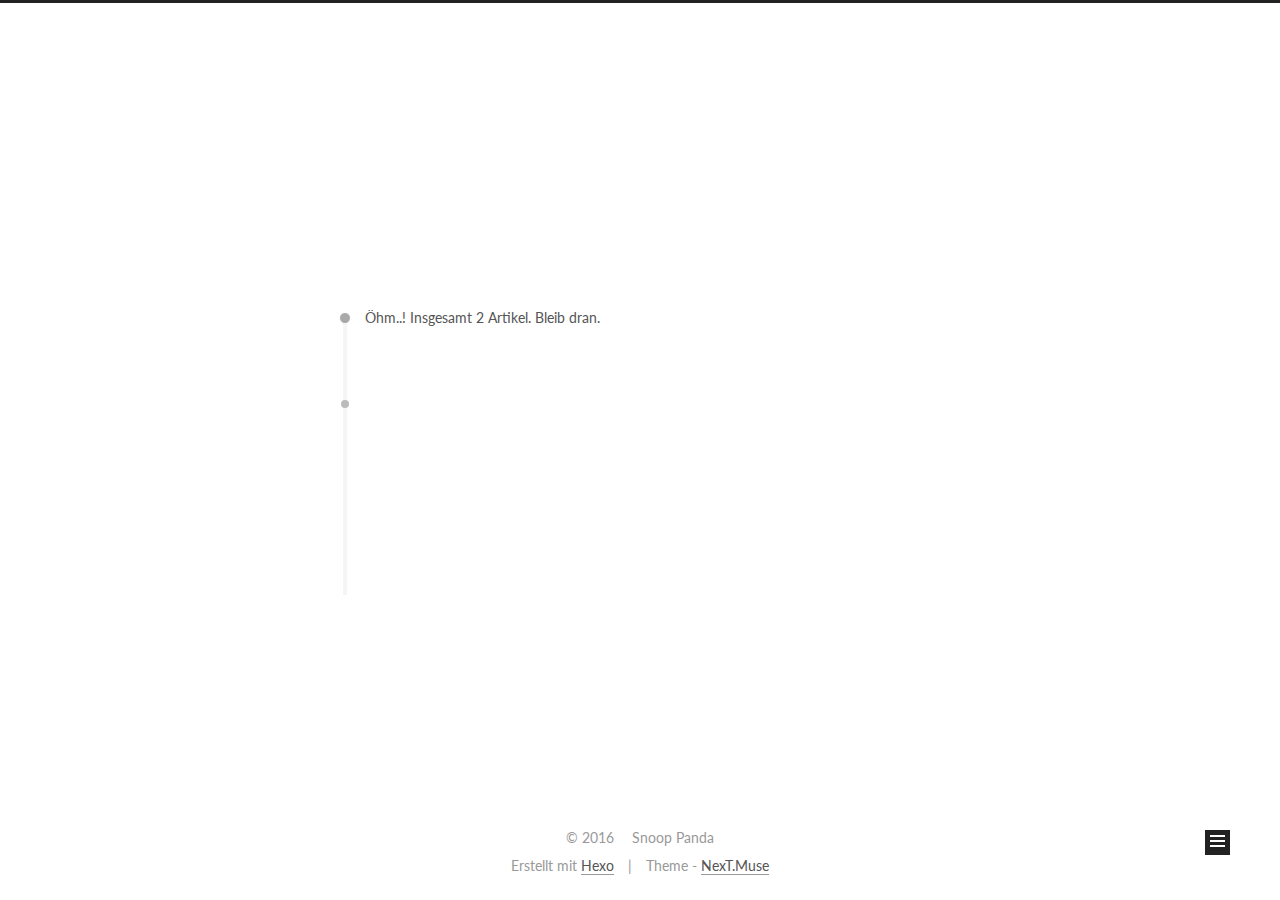
==== archives/index.html @ c34dbbac "Site updated: 2016-09-11 10:45:17" ====
<!doctype html>



  


<html class="theme-next muse use-motion">
<head>
  <meta charset="UTF-8"/>
<meta http-equiv="X-UA-Compatible" content="IE=edge,chrome=1" />
<meta name="viewport" content="width=device-width, initial-scale=1, maximum-scale=1"/>



<meta http-equiv="Cache-Control" content="no-transform" />
<meta http-equiv="Cache-Control" content="no-siteapp" />












  
  
  <link href="/vendors/fancybox/source/jquery.fancybox.css?v=2.1.5" rel="stylesheet" type="text/css" />




  
  
  
  

  
    
    
  

  

  

  

  

  
    
    
    <link href="//fonts.googleapis.com/css?family=Lato:300,300italic,400,400italic,700,700italic&subset=latin,latin-ext" rel="stylesheet" type="text/css">
  






<link href="/vendors/font-awesome/css/font-awesome.min.css?v=4.4.0" rel="stylesheet" type="text/css" />

<link href="/css/main.css?v=5.0.1" rel="stylesheet" type="text/css" />


  <meta name="keywords" content="Hexo, NexT" />








  <link rel="shortcut icon" type="image/x-icon" href="/favicon.ico?v=5.0.1" />






<meta property="og:type" content="website">
<meta property="og:title" content="Snoop Panda">
<meta property="og:url" content="http://www.snooppanda.com/archives/index.html">
<meta property="og:site_name" content="Snoop Panda">
<meta name="twitter:card" content="summary">
<meta name="twitter:title" content="Snoop Panda">



<script type="text/javascript" id="hexo.configuration">
  var NexT = window.NexT || {};
  var CONFIG = {
    scheme: 'Muse',
    sidebar: {"position":"left","display":"post","Title":"Snoop Panda"},
    fancybox: true,
    motion: true,
    duoshuo: {
      userId: 0,
      author: 'Snoop Panda'
    }
  };
</script>




  <link rel="canonical" href="http://www.snooppanda.com/archives/"/>

  <title> Archiv | Snoop Panda </title>
</head>

<body itemscope itemtype="http://schema.org/WebPage" lang="">

  










  
  
    
  

  <div class="container one-collumn sidebar-position-left  page-archive  ">
    <div class="headband"></div>

    <header id="header" class="header" itemscope itemtype="http://schema.org/WPHeader">
      <div class="header-inner"><div class="site-meta ">
  

  <div class="custom-logo-site-title">
    <a href="/"  class="brand" rel="start">
      <span class="logo-line-before"><i></i></span>
      <span class="site-title">Snoop Panda</span>
      <span class="logo-line-after"><i></i></span>
    </a>
  </div>
  <p class="site-subtitle"></p>
</div>

<div class="site-nav-toggle">
  <button>
    <span class="btn-bar"></span>
    <span class="btn-bar"></span>
    <span class="btn-bar"></span>
  </button>
</div>

<nav class="site-nav">
  

  
    <ul id="menu" class="menu">
      
        
        <li class="menu-item menu-item-home">
          <a href="/" rel="section">
            
              <i class="menu-item-icon fa fa-fw fa-home"></i> <br />
            
            Startseite
          </a>
        </li>
      
        
        <li class="menu-item menu-item-archives">
          <a href="/archives" rel="section">
            
              <i class="menu-item-icon fa fa-fw fa-archive"></i> <br />
            
            Archiv
          </a>
        </li>
      
        
        <li class="menu-item menu-item-tags">
          <a href="/tags" rel="section">
            
              <i class="menu-item-icon fa fa-fw fa-tags"></i> <br />
            
            Tags
          </a>
        </li>
      

      
    </ul>
  

  
</nav>

 </div>
    </header>

    <main id="main" class="main">
      <div class="main-inner">
        <div class="content-wrap">
          <div id="content" class="content">
            

  <section id="posts" class="posts-collapse">
    <span class="archive-move-on"></span>

    <span class="archive-page-counter">
      
      
      
        
      
      Öhm..! Insgesamt 2 Artikel. Bleib dran.
    </span>

    

      
      
      

      
        
        <div class="collection-title">
          <h2 class="archive-year motion-element" id="archive-year-2016">2016</h2>
        </div>
      
      

      

  <article class="post post-type-normal" itemscope itemtype="http://schema.org/Article">
    <header class="post-header">

      <h1 class="post-title">
        
            <a class="post-title-link" href="/2016/09/10/postname/" itemprop="url">
              
                <span itemprop="name">postname</span>
              
            </a>
        
      </h1>

      <div class="post-meta">
        <time class="post-time" itemprop="dateCreated"
              datetime="2016-09-10T12:00:29+08:00"
              content="2016-09-10" >
          09-10
        </time>
      </div>

    </header>
  </article>



    

      
      
      

      
      

      

  <article class="post post-type-normal" itemscope itemtype="http://schema.org/Article">
    <header class="post-header">

      <h1 class="post-title">
        
            <a class="post-title-link" href="/2016/09/10/hello-world/" itemprop="url">
              
                <span itemprop="name">Hello World</span>
              
            </a>
        
      </h1>

      <div class="post-meta">
        <time class="post-time" itemprop="dateCreated"
              datetime="2016-09-10T11:23:46+08:00"
              content="2016-09-10" >
          09-10
        </time>
      </div>

    </header>
  </article>



    

  </section>

  



          </div>
          


          

        </div>
        
          
  
  <div class="sidebar-toggle">
    <div class="sidebar-toggle-line-wrap">
      <span class="sidebar-toggle-line sidebar-toggle-line-first"></span>
      <span class="sidebar-toggle-line sidebar-toggle-line-middle"></span>
      <span class="sidebar-toggle-line sidebar-toggle-line-last"></span>
    </div>
  </div>

  <aside id="sidebar" class="sidebar">
    <div class="sidebar-inner">

      

      

      <section class="site-overview sidebar-panel  sidebar-panel-active ">
        <div class="site-author motion-element" itemprop="author" itemscope itemtype="http://schema.org/Person">
          <img class="site-author-image" itemprop="image"
               src="/images/avatar.gif"
               alt="Snoop Panda" />
          <p class="site-author-name" itemprop="name">Snoop Panda</p>
          <p class="site-description motion-element" itemprop="description"></p>
        </div>
        <nav class="site-state motion-element">
          <div class="site-state-item site-state-posts">
            <a href="/archives">
              <span class="site-state-item-count">2</span>
              <span class="site-state-item-name">Artikel</span>
            </a>
          </div>

          

          

        </nav>

        

        <div class="links-of-author motion-element">
          
        </div>

        
        

        
        

      </section>

      

    </div>
  </aside>


        
      </div>
    </main>

    <footer id="footer" class="footer">
      <div class="footer-inner">
        <div class="copyright" >
  
  &copy; 
  <span itemprop="copyrightYear">2016</span>
  <span class="with-love">
    <i class="fa fa-heart"></i>
  </span>
  <span class="author" itemprop="copyrightHolder">Snoop Panda</span>
</div>

<div class="powered-by">
  Erstellt mit  <a class="theme-link" href="https://hexo.io">Hexo</a>
</div>

<div class="theme-info">
  Theme -
  <a class="theme-link" href="https://github.com/iissnan/hexo-theme-next">
    NexT.Muse
  </a>
</div>

        

        
      </div>
    </footer>

    <div class="back-to-top">
      <i class="fa fa-arrow-up"></i>
    </div>
  </div>

  

<script type="text/javascript">
  if (Object.prototype.toString.call(window.Promise) !== '[object Function]') {
    window.Promise = null;
  }
</script>









  



  
  <script type="text/javascript" src="/vendors/jquery/index.js?v=2.1.3"></script>

  
  <script type="text/javascript" src="/vendors/fastclick/lib/fastclick.min.js?v=1.0.6"></script>

  
  <script type="text/javascript" src="/vendors/jquery_lazyload/jquery.lazyload.js?v=1.9.7"></script>

  
  <script type="text/javascript" src="/vendors/velocity/velocity.min.js?v=1.2.1"></script>

  
  <script type="text/javascript" src="/vendors/velocity/velocity.ui.min.js?v=1.2.1"></script>

  
  <script type="text/javascript" src="/vendors/fancybox/source/jquery.fancybox.pack.js?v=2.1.5"></script>


  


  <script type="text/javascript" src="/js/src/utils.js?v=5.0.1"></script>

  <script type="text/javascript" src="/js/src/motion.js?v=5.0.1"></script>



  
  

  
  
    <script type="text/javascript" id="motion.page.archive">
      $('.archive-year').velocity('transition.slideLeftIn');
    </script>
  


  


  <script type="text/javascript" src="/js/src/bootstrap.js?v=5.0.1"></script>



  



  




  
  

  

  

  

</body>
</html>
---- css/main.css ----
/* normalize.css v3.0.2 | MIT License | git.io/normalize */
html {
  font-family: sans-serif; /* 1 */
  -ms-text-size-adjust: 100%; /* 2 */
  -webkit-text-size-adjust: 100%; /* 2 */
}
body {
  margin: 0;
}
article,
aside,
details,
figcaption,
figure,
footer,
header,
hgroup,
main,
menu,
nav,
section,
summary {
  display: block;
}
audio,
canvas,
progress,
video {
  display: inline-block; /* 1 */
  vertical-align: baseline; /* 2 */
}
audio:not([controls]) {
  display: none;
  height: 0;
}
[hidden],
template {
  display: none;
}
a {
  background-color: transparent;
}
a:active,
a:hover {
  outline: 0;
}
abbr[title] {
  border-bottom: 1px dotted;
}
b,
strong {
  font-weight: bold;
}
dfn {
  font-style: italic;
}
h1 {
  font-size: 2em;
  margin: 0.67em 0;
}
mark {
  background: #ff0;
  color: #000;
}
small {
  font-size: 80%;
}
sub,
sup {
  font-size: 75%;
  line-height: 0;
  position: relative;
  vertical-align: baseline;
}
sup {
  top: -0.5em;
}
sub {
  bottom: -0.25em;
}
img {
  border: 0;
}
svg:not(:root) {
  overflow: hidden;
}
figure {
  margin: 1em 40px;
}
hr {
  -moz-box-sizing: content-box;
  box-sizing: content-box;
  height: 0;
}
pre {
  overflow: auto;
}
code,
kbd,
pre,
samp {
  font-family: monospace, monospace;
  font-size: 1em;
}
button,
input,
optgroup,
select,
textarea {
  color: inherit; /* 1 */
  font: inherit; /* 2 */
  margin: 0; /* 3 */
}
button {
  overflow: visible;
}
button,
select {
  text-transform: none;
}
button,
html input[type="button"],
input[type="reset"],
input[type="submit"] {
  -webkit-appearance: button; /* 2 */
  cursor: pointer; /* 3 */
}
button[disabled],
html input[disabled] {
  cursor: default;
}
button::-moz-focus-inner,
input::-moz-focus-inner {
  border: 0;
  padding: 0;
}
input {
  line-height: normal;
}
input[type="checkbox"],
input[type="radio"] {
  box-sizing: border-box; /* 1 */
  padding: 0; /* 2 */
}
input[type="number"]::-webkit-inner-spin-button,
input[type="number"]::-webkit-outer-spin-button {
  height: auto;
}
input[type="search"] {
  -webkit-appearance: textfield; /* 1 */
  -moz-box-sizing: content-box;
  -webkit-box-sizing: content-box; /* 2 */
  box-sizing: content-box;
}
input[type="search"]::-webkit-search-cancel-button,
input[type="search"]::-webkit-search-decoration {
  -webkit-appearance: none;
}
fieldset {
  border: 1px solid #c0c0c0;
  margin: 0 2px;
  padding: 0.35em 0.625em 0.75em;
}
legend {
  border: 0; /* 1 */
  padding: 0; /* 2 */
}
textarea {
  overflow: auto;
}
optgroup {
  font-weight: bold;
}
table {
  border-collapse: collapse;
  border-spacing: 0;
}
td,
th {
  padding: 0;
}
::selection {
  background: #262a30;
  color: #fff;
}
body {
  position: relative;
  font-family: 'Lato', "PingFang SC", "Microsoft YaHei", sans-serif;
  font-size: 14px;
  line-height: 2;
  color: #555;
  background: #fff;
}
@media (max-width: 767px) {
  body {
    padding-right: 0 !important;
  }
}
@media (min-width: 768px) and (max-width: 991px) {
  body {
    padding-right: 0 !important;
  }
}
@media (min-width: 1600px) {
  body {
    font-size: 16px;
  }
}
h1,
h2,
h3,
h4,
h5,
h6 {
  margin: 0;
  padding: 0;
  font-weight: bold;
  line-height: 1.5;
  font-family: 'Lato', "PingFang SC", "Microsoft YaHei", sans-serif;
}
h2,
h3,
h4,
h5,
h6 {
  margin: 20px 0 15px;
}
h1 {
  font-size: 22px;
}
@media (max-width: 767px) {
  h1 {
    font-size: 18px;
  }
}
h2 {
  font-size: 20px;
}
@media (max-width: 767px) {
  h2 {
    font-size: 16px;
  }
}
h3 {
  font-size: 18px;
}
@media (max-width: 767px) {
  h3 {
    font-size: 14px;
  }
}
h4 {
  font-size: 16px;
}
@media (max-width: 767px) {
  h4 {
    font-size: 12px;
  }
}
h5 {
  font-size: 14px;
}
@media (max-width: 767px) {
  h5 {
    font-size: 10px;
  }
}
h6 {
  font-size: 12px;
}
@media (max-width: 767px) {
  h6 {
    font-size: 8px;
  }
}
p {
  margin: 0 0 25px 0;
}
a {
  color: #555;
  text-decoration: none;
  border-bottom: 1px solid #999;
  word-wrap: break-word;
}
a:hover {
  color: #222;
  border-bottom-color: #222;
}
ul {
  list-style: none;
}
blockquote {
  margin: 0;
  padding: 0;
}
img {
  display: block;
  margin: auto;
  max-width: 100%;
  height: auto;
}
hr {
  margin: 40px 0;
  height: 3px;
  border: none;
  background-color: #ddd;
  background-image: repeating-linear-gradient(-45deg, #fff, #fff 4px, transparent 4px, transparent 8px);
}
blockquote {
  padding: 0 15px;
  color: #666;
  border-left: 4px solid #ddd;
}
blockquote cite::before {
  content: "-";
  padding: 0 5px;
}
dt {
  font-weight: 700;
}
dd {
  margin: 0;
  padding: 0;
}
.text-left {
  text-align: left;
}
.text-center {
  text-align: center;
}
.text-right {
  text-align: right;
}
.text-justify {
  text-align: justify;
}
.text-nowrap {
  white-space: nowrap;
}
.text-lowercase {
  text-transform: lowercase;
}
.text-uppercase {
  text-transform: uppercase;
}
.text-capitalize {
  text-transform: capitalize;
}
.center-block {
  display: block;
  margin-left: auto;
  margin-right: auto;
}
.clearfix:before,
.clearfix:after {
  content: " ";
  display: table;
}
.clearfix:after {
  clear: both;
}
.pullquote {
  width: 45%;
}
.pullquote.left {
  float: left;
  margin-left: 5px;
  margin-right: 10px;
}
.pullquote.right {
  float: right;
  margin-left: 10px;
  margin-right: 5px;
}
.affix.affix.affix {
  position: fixed;
}
.translation {
  margin-top: -20px;
  font-size: 14px;
  color: #999;
}
.scrollbar-measure {
  width: 100px;
  height: 100px;
  overflow: scroll;
  position: absolute;
  top: -9999px;
}
.use-motion .motion-element {
  opacity: 0;
}
#local-search-input {
  padding: 3px;
  border: none;
  text-indent: 14px;
  border-radius: 0;
  width: 140px;
  outline: none;
  border-bottom: 1px solid #999;
  background: inherit;
  opacity: 0.5;
}
#local-search-input:focus {
  opacity: 1;
}
.search-icon {
  position: absolute;
  top: 9px;
}
table {
  margin: 20px 0;
  width: 100%;
  border-collapse: collapse;
  border-spacing: 0;
  border: 1px solid #ddd;
  font-size: 14px;
  table-layout: fixed;
  word-wrap: break-all;
}
table>tbody>tr:nth-of-type(odd) {
  background-color: #f9f9f9;
}
table>tbody>tr:hover {
  background-color: #f5f5f5;
}
caption,
th,
td {
  padding: 8px;
  text-align: left;
  vertical-align: middle;
  font-weight: normal;
}
th,
td {
  border-bottom: 3px solid #ddd;
  border-right: 1px solid #eee;
}
th {
  padding-bottom: 10px;
  font-weight: 700;
}
td {
  border-bottom-width: 1px;
}
html,
body {
  height: 100%;
}
.container {
  position: relative;
  min-height: 100%;
}
.header-inner {
  margin: 0 auto;
  padding: 100px 0 70px;
  width: 700px;
}
@media (min-width: 1600px) {
  .container .header-inner {
    width: 900px;
  }
}
.main {
  padding-bottom: 150px;
}
.main-inner {
  margin: 0 auto;
  width: 700px;
}
@media (min-width: 1600px) {
  .container .main-inner {
    width: 900px;
  }
}
.footer {
  position: absolute;
  left: 0;
  bottom: 0;
  width: 100%;
  min-height: 50px;
}
.footer-inner {
  box-sizing: border-box;
  margin: 20px auto;
  width: 700px;
}
@media (min-width: 1600px) {
  .container .footer-inner {
    width: 900px;
  }
}
pre,
.highlight {
  overflow: auto;
  margin: 20px 0;
  padding: 15px;
  font-size: 13px;
  color: #eaeaea;
  background: #000;
  line-height: 1.6;
}
pre,
code {
  font-family: consolas, Menlo, "PingFang SC", "Microsoft YaHei", monospace;
}
code {
  padding: 2px 4px;
  word-break: break-all;
  color: #555;
  background: #eee;
  border-radius: 4px;
  font-size: 13px;
}
pre code {
  padding: 0;
  color: #eaeaea;
  background: none;
  text-shadow: none;
}
.highlight pre {
  border: none;
  margin: 0;
  padding: 1px;
}
.highlight table {
  margin: 0;
  width: auto;
  border: none;
}
.highlight td {
  border: none;
  padding: 0;
}
.highlight figcaption {
  font-size: 1em;
  color: #eaeaea;
  line-height: 1em;
  margin-bottom: 1em;
}
.highlight figcaption:before,
.highlight figcaption:after {
  content: " ";
  display: table;
}
.highlight figcaption:after {
  clear: both;
}
.highlight figcaption a {
  float: right;
  color: #eaeaea;
}
.highlight figcaption a:hover {
  border-bottom-color: #eaeaea;
}
.highlight .gutter pre {
  color: #666;
  text-align: right;
  padding-right: 20px;
}
.highlight .line {
  height: 20px;
}
.gist table {
  width: auto;
}
.gist table td {
  border: none;
}
pre .comment {
  color: #969896;
}
pre .variable,
pre .attribute,
pre .tag,
pre .regexp,
pre .ruby .constant,
pre .xml .tag .title,
pre .xml .pi,
pre .xml .doctype,
pre .html .doctype,
pre .css .id,
pre .css .class,
pre .css .pseudo {
  color: #d54e53;
}
pre .number,
pre .preprocessor,
pre .built_in,
pre .literal,
pre .params,
pre .constant,
pre .command {
  color: #e78c45;
}
pre .ruby .class .title,
pre .css .rules .attribute,
pre .string,
pre .value,
pre .inheritance,
pre .header,
pre .ruby .symbol,
pre .xml .cdata,
pre .special,
pre .number,
pre .formula {
  color: #b9ca4a;
}
pre .title,
pre .css .hexcolor {
  color: #70c0b1;
}
pre .function,
pre .python .decorator,
pre .python .title,
pre .ruby .function .title,
pre .ruby .title .keyword,
pre .perl .sub,
pre .javascript .title,
pre .coffeescript .title {
  color: #7aa6da;
}
pre .keyword,
pre .javascript .function {
  color: #c397d8;
}
.full-image.full-image.full-image {
  border: none;
  max-width: 100%;
  width: auto;
  margin: 20px auto;
}
@media (min-width: 992px) {
  .full-image.full-image.full-image {
    max-width: none;
    width: 126%;
    margin: 0 -13%;
  }
}
.blockquote-center,
.page-home .post-type-quote blockquote,
.page-post-detail .post-type-quote blockquote {
  position: relative;
  margin: 40px 0;
  padding: 0;
  border-left: none;
  text-align: center;
}
.blockquote-center::before,
.page-home .post-type-quote blockquote::before,
.page-post-detail .post-type-quote blockquote::before,
.blockquote-center::after,
.page-home .post-type-quote blockquote::after,
.page-post-detail .post-type-quote blockquote::after {
  position: absolute;
  content: ' ';
  display: block;
  width: 100%;
  height: 24px;
  opacity: 0.2;
  background-repeat: no-repeat;
  background-position: 0 -6px;
  background-size: 22px 22px;
}
.blockquote-center::before,
.page-home .post-type-quote blockquote::before,
.page-post-detail .post-type-quote blockquote::before {
  top: -20px;
  background-image: url("../images/quote-l.svg");
  border-top: 1px solid #ccc;
}
.blockquote-center::after,
.page-home .post-type-quote blockquote::after,
.page-post-detail .post-type-quote blockquote::after {
  bottom: -20px;
  background-image: url("../images/quote-r.svg");
  border-bottom: 1px solid #ccc;
  background-position: 100% 8px;
}
.blockquote-center p,
.page-home .post-type-quote blockquote p,
.page-post-detail .post-type-quote blockquote p,
.blockquote-center div,
.page-home .post-type-quote blockquote div,
.page-post-detail .post-type-quote blockquote div {
  text-align: center;
}
.post .post-body .group-picture img {
  box-sizing: border-box;
  padding: 0 3px;
  border: none;
}
.post .group-picture-row {
  overflow: hidden;
  margin-top: 6px;
}
.post .group-picture-row:first-child {
  margin-top: 0;
}
.post .group-picture-column {
  float: left;
}
.page-post-detail .post-body .group-picture-column {
  float: none;
  margin-top: 10px;
  width: auto !important;
}
.page-post-detail .post-body .group-picture-column img {
  margin: 0 auto;
}
.page-archive .group-picture-container {
  overflow: hidden;
}
.page-archive .group-picture-row {
  float: left;
}
.page-archive .group-picture-row:first-child {
  margin-top: 6px;
}
.page-archive .group-picture-column {
  max-width: 150px;
  max-height: 150px;
}
.btn {
  display: inline-block;
  padding: 0 20px;
  font-size: 14px;
  color: #fff;
  background: #222;
  border: 2px solid #222;
  text-decoration: none;
  border-radius: 0;
  transition-property: background-color;
  transition-duration: 0.2s;
  transition-timing-function: ease-in-out;
  transition-delay: 0s;
}
.btn:hover,
.post-more-link .btn:hover {
  border-color: #222;
  color: #222;
  background: #fff;
}
.btn-bar {
  display: block;
  width: 22px;
  height: 2px;
  background: #555;
  border-radius: 1px;
}
.btn-bar+.btn-bar {
  margin-top: 4px;
}
.pagination {
  margin: 120px 0 40px;
  text-align: center;
  border-top: 1px solid #eee;
}
.page-number-basic,
.pagination .prev,
.pagination .next,
.pagination .page-number,
.pagination .space {
  display: inline-block;
  position: relative;
  top: -1px;
  margin: 0 10px;
  padding: 0 10px;
  line-height: 30px;
}
@media (max-width: 767px) {
  .page-number-basic,
  .pagination .prev,
  .pagination .next,
  .pagination .page-number,
  .pagination .space {
    margin: 0 5px;
  }
}
.pagination .prev,
.pagination .next,
.pagination .page-number {
  border-bottom: 0;
  border-top: 1px solid #eee;
  transition-property: border-color;
  transition-duration: 0.2s;
  transition-timing-function: ease-in-out;
  transition-delay: 0s;
}
.pagination .prev:hover,
.pagination .next:hover,
.pagination .page-number:hover {
  border-top-color: #222;
}
.pagination .space {
  padding: 0;
  margin: 0;
}
.pagination .prev {
  margin-left: 0;
}
.pagination .next {
  margin-right: 0;
}
.pagination .page-number.current {
  color: #fff;
  background: #ccc;
  border-top-color: #ccc;
}
@media (max-width: 767px) {
  .pagination {
    border-top: none;
  }
  .pagination .prev,
  .pagination .next,
  .pagination .page-number {
    margin-bottom: 10px;
    border-top: 0;
    border-bottom: 1px solid #eee;
  }
  .pagination .prev:hover,
  .pagination .next:hover,
  .pagination .page-number:hover {
    border-bottom-color: #222;
  }
}
.comments {
  margin: 60px 20px 0;
}
.tag-cloud {
  text-align: center;
}
.tag-cloud a {
  display: inline-block;
  margin: 10px;
}
.back-to-top {
  box-sizing: border-box;
  position: fixed;
  bottom: -100px;
  right: 50px;
  z-index: 1050;
  padding: 0 6px;
  width: 25px;
  background: #222;
  font-size: 12px;
  opacity: 1;
  color: #fff;
  cursor: pointer;
  text-align: center;
  -webkit-transform: translateZ(0);
  transition-property: bottom;
  transition-duration: 0.2s;
  transition-timing-function: ease-in-out;
  transition-delay: 0s;
}
@media (max-width: 767px) {
  .back-to-top {
    display: none;
  }
}
@media (min-width: 768px) and (max-width: 991px) {
  .back-to-top {
    display: none;
  }
}
.back-to-top.back-to-top-on {
  bottom: 19px;
}
.header {
  background: #fff;
}
.header-inner {
  position: relative;
}
.headband {
  height: 3px;
  background: #222;
}
.site-meta {
  margin: 0;
  text-align: center;
}
@media (max-width: 767px) {
  .site-meta {
    text-align: center;
  }
}
.brand {
  position: relative;
  display: inline-block;
  padding: 0 40px;
  color: #fff;
  background: #222;
  border-bottom: none;
}
.brand:hover {
  color: #fff;
}
.logo {
  display: inline-block;
  margin-right: 5px;
  line-height: 36px;
  vertical-align: top;
}
.site-title {
  display: inline-block;
  vertical-align: top;
  line-height: 36px;
  font-size: 20px;
  font-weight: normal;
  font-family: 'Lato', "PingFang SC", "Microsoft YaHei", sans-serif;
}
.site-subtitle {
  margin-top: 10px;
  font-size: 13px;
  color: #999;
}
.use-motion .brand {
  opacity: 0;
}
.use-motion .logo,
.use-motion .site-title,
.use-motion .site-subtitle {
  opacity: 0;
  position: relative;
  top: -10px;
}
.site-nav-toggle {
  display: none;
  position: absolute;
  top: 10px;
  left: 10px;
}
@media (max-width: 767px) {
  .site-nav-toggle {
    display: block;
  }
}
.site-nav-toggle button {
  margin-top: 2px;
  padding: 9px 10px;
  background: transparent;
  border: none;
}
@media (max-width: 767px) {
  .site-nav {
    display: none;
    margin: 0 -10px;
    padding: 0 10px;
    clear: both;
    border-top: 1px solid #ddd;
  }
}
@media (min-width: 768px) and (max-width: 991px) {
  .site-nav {
    display: block !important;
  }
}
@media (min-width: 992px) {
  .site-nav {
    display: block !important;
  }
}
.menu {
  margin-top: 20px;
  padding-left: 0;
  text-align: center;
}
.menu .menu-item {
  display: inline-block;
  margin: 0 10px;
}
@media screen and (max-width: 767px) {
  .menu .menu-item {
    margin-top: 10px;
  }
}
.menu .menu-item a {
  display: block;
  font-size: 13px;
  text-transform: capitalize;
  line-height: inherit;
  border-bottom: 1px solid transparent;
  transition-property: border-color;
  transition-duration: 0.2s;
  transition-timing-function: ease-in-out;
  transition-delay: 0s;
}
.menu .menu-item a:hover {
  border-bottom-color: #222;
}
.menu .menu-item .fa {
  margin-right: 5px;
}
.use-motion .menu-item {
  opacity: 0;
}
.post-body {
  font-family: 'Lato', "PingFang SC", "Microsoft YaHei", sans-serif;
}
@media (max-width: 767px) {
  .post-body {
    word-break: break-word;
  }
}
.post-body .fancybox img {
  display: block !important;
  margin: 0 auto;
  cursor: pointer;
  cursor: zoom-in;
  cursor: -webkit-zoom-in;
}
.post-body .image-caption,
.post-body .figure .caption {
  margin: 10px auto 15px;
  text-align: center;
  font-size: 14px;
  color: #999;
  font-weight: bold;
  line-height: 1;
}
.post-sticky-flag {
  display: inline-block;
  font-size: 16px;
  -ms-transform: rotate(30deg);
  -webkit-transform: rotate(30deg);
  -moz-transform: rotate(30deg);
  -ms-transform: rotate(30deg);
  -o-transform: rotate(30deg);
  transform: rotate(30deg);
}
.posts-expand {
  padding-top: 40px;
}
@media (max-width: 767px) {
  .posts-expand {
    margin: 0 20px;
  }
  .post-body pre,
  .post-body .highlight {
    padding: 10px;
  }
  .post-body pre .gutter pre,
  .post-body .highlight .gutter pre {
    padding-right: 10px;
  }
}
@media (min-width: 992px) {
  .posts-expand .post-body {
    text-align: justify;
  }
}
.posts-expand .post-body h2,
.posts-expand .post-body h3,
.posts-expand .post-body h4,
.posts-expand .post-body h5,
.posts-expand .post-body h6 {
  padding-top: 10px;
}
.posts-expand .post-body h2 .header-anchor,
.posts-expand .post-body h3 .header-anchor,
.posts-expand .post-body h4 .header-anchor,
.posts-expand .post-body h5 .header-anchor,
.posts-expand .post-body h6 .header-anchor {
  float: right;
  margin-left: 10px;
  color: #ccc;
  border-bottom-style: none;
  visibility: hidden;
}
.posts-expand .post-body h2 .header-anchor:hover,
.posts-expand .post-body h3 .header-anchor:hover,
.posts-expand .post-body h4 .header-anchor:hover,
.posts-expand .post-body h5 .header-anchor:hover,
.posts-expand .post-body h6 .header-anchor:hover {
  color: inherit;
}
.posts-expand .post-body h2:hover .header-anchor,
.posts-expand .post-body h3:hover .header-anchor,
.posts-expand .post-body h4:hover .header-anchor,
.posts-expand .post-body h5:hover .header-anchor,
.posts-expand .post-body h6:hover .header-anchor {
  visibility: visible;
}
.posts-expand .post-body ul li {
  list-style: circle;
}
.posts-expand .post-body img {
  box-sizing: border-box;
  margin: auto;
  padding: 3px;
  border: 1px solid #ddd;
}
.posts-expand .fancybox img {
  margin: 0 auto;
}
@media (max-width: 767px) {
  .posts-collapse {
    margin: 0 20px;
  }
  .posts-collapse .post-title,
  .posts-collapse .post-meta {
    display: block;
    width: auto;
    text-align: left;
  }
}
.posts-collapse {
  position: relative;
  z-index: 1010;
  margin-left: 55px;
}
.posts-collapse::after {
  content: " ";
  position: absolute;
  top: 20px;
  left: 0;
  margin-left: -2px;
  width: 4px;
  height: 100%;
  background: #f5f5f5;
  z-index: -1;
}
@media (max-width: 767px) {
  .posts-collapse {
    margin: 0 20px;
  }
}
.posts-collapse .collection-title {
  position: relative;
  margin: 60px 0;
}
.posts-collapse .collection-title h2 {
  margin-left: 20px;
}
.posts-collapse .collection-title small {
  color: #bbb;
}
.posts-collapse .collection-title::before {
  content: " ";
  position: absolute;
  left: 0;
  top: 50%;
  margin-left: -4px;
  margin-top: -4px;
  width: 8px;
  height: 8px;
  background: #bbb;
  border-radius: 50%;
}
.posts-collapse .post {
  margin: 30px 0;
}
.posts-collapse .post-header {
  position: relative;
  transition-duration: 0.2s;
  transition-timing-function: ease-in-out;
  transition-delay: 0s;
  transition-property: border;
  border-bottom: 1px dashed #ccc;
}
.posts-collapse .post-header::before {
  content: " ";
  position: absolute;
  left: 0;
  top: 12px;
  width: 6px;
  height: 6px;
  margin-left: -4px;
  background: #bbb;
  border-radius: 50%;
  border: 1px solid #fff;
  transition-duration: 0.2s;
  transition-timing-function: ease-in-out;
  transition-delay: 0s;
  transition-property: background;
}
.posts-collapse .post-header:hover {
  border-bottom-color: #666;
}
.posts-collapse .post-header:hover::before {
  background: #222;
}
.posts-collapse .post-meta {
  position: absolute;
  font-size: 12px;
  left: 20px;
  top: 5px;
}
.posts-collapse .post-comments-count {
  display: none;
}
.posts-collapse .post-title {
  margin-left: 60px;
  font-size: 16px;
  font-weight: normal;
  line-height: inherit;
}
.posts-collapse .post-title::after {
  margin-left: 3px;
  opacity: 0.6;
}
.posts-collapse .post-title a {
  color: #666;
  border-bottom: none;
}
.page-home .post-type-quote .post-header,
.page-post-detail .post-type-quote .post-header,
.page-home .post-type-quote .post-tags,
.page-post-detail .post-type-quote .post-tags {
  display: none;
}
.posts-expand .post-title {
  font-size: 26px;
  text-align: center;
  word-break: break-word;
  font-weight: 400;
}
@media (max-width: 767px) {
  .posts-expand .post-title {
    font-size: 22px;
  }
}
.posts-expand .post-title-link {
  display: inline-block;
  position: relative;
  color: #555;
  border-bottom: none;
  line-height: 1.2;
  vertical-align: top;
}
.posts-expand .post-title-link::before {
  content: "";
  position: absolute;
  width: 100%;
  height: 2px;
  bottom: 0;
  left: 0;
  background-color: #000;
  visibility: hidden;
  -webkit-transform: scaleX(0);
  -moz-transform: scaleX(0);
  -ms-transform: scaleX(0);
  -o-transform: scaleX(0);
  transform: scaleX(0);
  transition-duration: 0.2s;
  transition-timing-function: ease-in-out;
  transition-delay: 0s;
}
.posts-expand .post-title-link:hover::before {
  visibility: visible;
  -webkit-transform: scaleX(1);
  -moz-transform: scaleX(1);
  -ms-transform: scaleX(1);
  -o-transform: scaleX(1);
  transform: scaleX(1);
}
.posts-expand .post-title-link .fa {
  font-size: 16px;
}
.posts-expand .post-meta {
  margin: 3px 0 60px 0;
  color: #999;
  font-family: 'Lato', "PingFang SC", "Microsoft YaHei", sans-serif;
  font-size: 12px;
  text-align: center;
}
.posts-expand .post-meta .post-category-list {
  display: inline-block;
  margin: 0;
  padding: 3px;
}
.posts-expand .post-meta .post-category-list-link {
  color: #999;
}
.post-meta-item-icon {
  display: none;
  margin-right: 3px;
}
@media (min-width: 768px) and (max-width: 991px) {
  .post-meta-item-icon {
    display: inline-block;
  }
}
@media (max-width: 767px) {
  .post-meta-item-icon {
    display: inline-block;
  }
}
@media (min-width: 768px) and (max-width: 991px) {
  .post-meta-item-text {
    display: none;
  }
}
@media (max-width: 767px) {
  .post-meta-item-text {
    display: none;
  }
}
@media (max-width: 767px) {
  .posts-expand .post-comments-count {
    display: none;
  }
}
.post-more-link {
  margin-top: 50px;
}
.post-more-link .btn {
  color: #fff;
  font-size: 14px;
  background: #222;
  border-radius: 0;
  line-height: 2;
}
.posts-expand .post-tags {
  margin-top: 40px;
  text-align: center;
}
.posts-expand .post-tags a {
  display: inline-block;
  margin-right: 10px;
  font-size: 13px;
}
.post-nav {
  overflow: hidden;
  margin-top: 60px;
  padding: 10px;
  white-space: nowrap;
  border-top: 1px solid #eee;
}
.post-nav-item {
  display: inline-block;
  width: 50%;
  white-space: normal;
}
.post-nav-item a {
  position: relative;
  display: inline-block;
  line-height: 25px;
  font-size: 14px;
  color: #555;
  border-bottom: none;
}
.post-nav-item a:hover {
  color: #222;
  border-bottom: none;
}
.post-nav-item a:active {
  top: 2px;
}
.post-nav-item a i {
  font-size: 12px;
}
.post-nav-prev {
  text-align: right;
}
.posts-expand .post-eof {
  display: block;
  margin: 80px auto 60px;
  width: 8%;
  height: 1px;
  background: #ccc;
  text-align: center;
}
.post:last-child .post-eof.post-eof.post-eof {
  display: none;
}
.post-gallery {
  display: table;
  table-layout: fixed;
  width: 100%;
  border-collapse: separate;
}
.post-gallery-row {
  display: table-row;
}
.post-gallery .post-gallery-img {
  display: table-cell;
  text-align: center;
  vertical-align: middle;
  border: none;
}
.post-gallery .post-gallery-img img {
  max-width: 100%;
  max-height: 100%;
  border: none;
}
.fancybox-close,
.fancybox-close:hover {
  border: none;
}
.sidebar {
  position: fixed;
  right: 0;
  top: 0;
  bottom: 0;
  width: 0;
  z-index: 1040;
  box-shadow: inset 0 2px 6px #000;
  background: #222;
  -webkit-transform: translateZ(0);
}
.sidebar a {
  color: #999;
  border-bottom-color: #555;
}
.sidebar a:hover {
  color: #eee;
}
@media (min-width: 768px) and (max-width: 991px) {
  .sidebar {
    display: none !important;
  }
}
@media (max-width: 767px) {
  .sidebar {
    display: none !important;
  }
}
.sidebar-inner {
  position: relative;
  padding: 20px 10px;
  color: #999;
  text-align: center;
}
.sidebar-toggle {
  position: fixed;
  right: 50px;
  bottom: 45px;
  width: 15px;
  height: 15px;
  padding: 5px;
  background: #222;
  line-height: 0;
  z-index: 1050;
  cursor: pointer;
  -webkit-transform: translateZ(0);
}
@media (min-width: 768px) and (max-width: 991px) {
  .sidebar-toggle {
    display: none;
  }
}
@media (max-width: 767px) {
  .sidebar-toggle {
    display: none;
  }
}
.sidebar-toggle-line {
  position: relative;
  display: inline-block;
  vertical-align: top;
  height: 2px;
  width: 100%;
  background: #fff;
  margin-top: 3px;
}
.sidebar-toggle-line:first-child {
  margin-top: 0;
}
.site-author-image {
  display: block;
  margin: 0 auto;
  padding: 2px;
  max-width: 96px;
  height: auto;
  border: 2px solid #333;
}
.site-author-name {
  margin: 5px 0 0;
  text-align: center;
  color: #f5f5f5;
  font-weight: normal;
}
.site-description {
  margin-top: 5px;
  text-align: center;
  font-size: 14px;
  color: #999;
}
.site-state {
  overflow: hidden;
  line-height: 1.4;
  white-space: nowrap;
  text-align: center;
}
.site-state-item {
  display: inline-block;
  padding: 0 15px;
  border-left: 1px solid #333;
}
.site-state-item:first-child {
  border-left: none;
}
.site-state-item a {
  border-bottom: none;
}
.site-state-item-count {
  display: block;
  text-align: center;
  color: inherit;
  font-weight: 600;
  font-size: 18px;
}
.site-state-item-name {
  font-size: 13px;
  color: inherit;
}
.feed-link {
  margin-top: 20px;
}
.feed-link a {
  display: inline-block;
  padding: 0 15px;
  color: #fc6423;
  border: 1px solid #fc6423;
  border-radius: 4px;
}
.feed-link a i {
  color: #fc6423;
  font-size: 14px;
}
.feed-link a:hover {
  color: #fff;
  background: #fc6423;
}
.feed-link a:hover i {
  color: #fff;
}
.links-of-author {
  margin-top: 20px;
}
.links-of-author a {
  display: inline-block;
  vertical-align: middle;
  margin-right: 10px;
  margin-bottom: 10px;
  border-bottom-color: #555;
  font-size: 13px;
}
.links-of-author a:before {
  display: inline-block;
  vertical-align: middle;
  margin-right: 3px;
  content: " ";
  width: 4px;
  height: 4px;
  border-radius: 50%;
  background: #0e5b1a;
}
.links-of-blogroll {
  font-size: 13px;
}
.links-of-blogroll-title {
  margin-top: 20px;
  font-size: 14px;
  font-weight: 600;
}
.links-of-blogroll-list {
  margin: 0;
  padding: 0;
}
.links-of-blogroll-item {
  padding: 2px 10px;
}
.sidebar-nav {
  margin: 0 0 20px;
  padding-left: 0;
}
.sidebar-nav li {
  display: inline-block;
  cursor: pointer;
  border-bottom: 1px solid transparent;
  font-size: 14px;
  color: #555;
}
.sidebar-nav li:hover {
  color: #f5f5f5;
}
.page-post-detail .sidebar-nav-toc {
  padding: 0 5px;
}
.page-post-detail .sidebar-nav-overview {
  margin-left: 10px;
}
.sidebar-nav .sidebar-nav-active {
  color: #87daff;
  border-bottom-color: #87daff;
}
.sidebar-nav .sidebar-nav-active:hover {
  color: #87daff;
}
.sidebar-panel {
  display: none;
}
.sidebar-panel-active {
  display: block;
}
.post-toc-empty {
  font-size: 14px;
  color: #666;
}
.post-toc-wrap {
  overflow: hidden;
}
.post-toc {
  overflow: auto;
}
.post-toc ol {
  margin: 0;
  padding: 0 2px 5px 10px;
  text-align: left;
  list-style: none;
  font-size: 14px;
}
.post-toc ol > ol {
  padding-left: 0;
}
.post-toc ol a {
  transition-duration: 0.2s;
  transition-timing-function: ease-in-out;
  transition-delay: 0s;
  transition-property: all;
  color: #999;
  border-bottom-color: #555;
}
.post-toc ol a:hover {
  color: #ccc;
  border-bottom-color: #ccc;
}
.post-toc .nav-item {
  overflow: hidden;
  text-overflow: ellipsis;
  white-space: nowrap;
  line-height: 1.8;
}
.post-toc .nav .nav-child {
  display: none;
}
.post-toc .nav .active > .nav-child {
  display: block;
}
.post-toc .nav .active-current > .nav-child {
  display: block;
}
.post-toc .nav .active-current > .nav-child > .nav-item {
  display: block;
}
.post-toc .nav .active > a {
  color: #87daff;
  border-bottom-color: #87daff;
}
.post-toc .nav .active-current > a {
  color: #87daff;
}
.post-toc .nav .active-current > a:hover {
  color: #87daff;
}
.footer {
  font-size: 14px;
  color: #999;
}
.footer img {
  border: none;
}
.footer-inner {
  text-align: center;
}
.with-love {
  display: inline-block;
  margin: 0 5px;
}
.powered-by,
.theme-info {
  display: inline-block;
}
.powered-by {
  margin-right: 10px;
}
.powered-by::after {
  content: "|";
  padding-left: 10px;
}
.cc-license {
  margin-top: 10px;
  text-align: center;
}
.cc-license .cc-opacity {
  opacity: 0.7;
  border-bottom: none;
}
.cc-license .cc-opacity:hover {
  opacity: 0.9;
}
.cc-license img {
  display: inline-block;
}
.theme-next #ds-thread #ds-reset {
  color: #555;
}
.theme-next #ds-thread #ds-reset .ds-replybox {
  margin-bottom: 30px;
}
.theme-next #ds-thread #ds-reset .ds-replybox .ds-avatar,
.theme-next #ds-reset .ds-avatar img {
  box-shadow: none;
}
.theme-next #ds-thread #ds-reset .ds-textarea-wrapper {
  border-color: #c7d4e1;
  background: none;
  border-top-right-radius: 3px;
  border-top-left-radius: 3px;
}
.theme-next #ds-thread #ds-reset .ds-textarea-wrapper textarea {
  height: 60px;
}
.theme-next #ds-reset .ds-rounded-top {
  border-radius: 0;
}
.theme-next #ds-thread #ds-reset .ds-post-toolbar {
  box-sizing: border-box;
  border: 1px solid #c7d4e1;
  background: #f6f8fa;
}
.theme-next #ds-thread #ds-reset .ds-post-options {
  height: 40px;
  border: none;
  background: none;
}
.theme-next #ds-thread #ds-reset .ds-toolbar-buttons {
  top: 11px;
}
.theme-next #ds-thread #ds-reset .ds-sync {
  top: 5px;
}
.theme-next #ds-thread #ds-reset .ds-post-button {
  top: 4px;
  right: 5px;
  width: 90px;
  height: 30px;
  border: 1px solid #c5ced7;
  border-radius: 3px;
  background-image: linear-gradient(#fbfbfc, #f5f7f9);
  color: #60676d;
}
.theme-next #ds-thread #ds-reset .ds-post-button:hover {
  background-position: 0 -30px;
  color: #60676d;
}
.theme-next #ds-thread #ds-reset .ds-comments-info {
  padding: 10px 0;
}
.theme-next #ds-thread #ds-reset .ds-sort {
  display: none;
}
.theme-next #ds-thread #ds-reset li.ds-tab a.ds-current {
  border: none;
  background: #f6f8fa;
  color: #60676d;
}
.theme-next #ds-thread #ds-reset li.ds-tab a.ds-current:hover {
  background-color: #e9f0f7;
  color: #60676d;
}
.theme-next #ds-thread #ds-reset li.ds-tab a {
  border-radius: 2px;
  padding: 5px;
}
.theme-next #ds-thread #ds-reset .ds-login-buttons p {
  color: #999;
  line-height: 36px;
}
.theme-next #ds-thread #ds-reset .ds-login-buttons .ds-service-list li {
  height: 28px;
}
.theme-next #ds-thread #ds-reset .ds-service-list a {
  background: none;
  padding: 5px;
  border: 1px solid;
  border-radius: 3px;
  text-align: center;
}
.theme-next #ds-thread #ds-reset .ds-service-list a:hover {
  color: #fff;
  background: #666;
}
.theme-next #ds-thread #ds-reset .ds-service-list .ds-weibo {
  color: #fc9b00;
  border-color: #fc9b00;
}
.theme-next #ds-thread #ds-reset .ds-service-list .ds-weibo:hover {
  background: #fc9b00;
}
.theme-next #ds-thread #ds-reset .ds-service-list .ds-qq {
  color: #60a3ec;
  border-color: #60a3ec;
}
.theme-next #ds-thread #ds-reset .ds-service-list .ds-qq:hover {
  background: #60a3ec;
}
.theme-next #ds-thread #ds-reset .ds-service-list .ds-renren {
  color: #2e7ac4;
  border-color: #2e7ac4;
}
.theme-next #ds-thread #ds-reset .ds-service-list .ds-renren:hover {
  background: #2e7ac4;
}
.theme-next #ds-thread #ds-reset .ds-service-list .ds-douban {
  color: #37994c;
  border-color: #37994c;
}
.theme-next #ds-thread #ds-reset .ds-service-list .ds-douban:hover {
  background: #37994c;
}
.theme-next #ds-thread #ds-reset .ds-service-list .ds-kaixin {
  color: #fef20d;
  border-color: #fef20d;
}
.theme-next #ds-thread #ds-reset .ds-service-list .ds-kaixin:hover {
  background: #fef20d;
}
.theme-next #ds-thread #ds-reset .ds-service-list .ds-netease {
  color: #f00;
  border-color: #f00;
}
.theme-next #ds-thread #ds-reset .ds-service-list .ds-netease:hover {
  background: #f00;
}
.theme-next #ds-thread #ds-reset .ds-service-list .ds-sohu {
  color: #ffcb05;
  border-color: #ffcb05;
}
.theme-next #ds-thread #ds-reset .ds-service-list .ds-sohu:hover {
  background: #ffcb05;
}
.theme-next #ds-thread #ds-reset .ds-service-list .ds-baidu {
  color: #2831e0;
  border-color: #2831e0;
}
.theme-next #ds-thread #ds-reset .ds-service-list .ds-baidu:hover {
  background: #2831e0;
}
.theme-next #ds-thread #ds-reset .ds-service-list .ds-google {
  color: #166bec;
  border-color: #166bec;
}
.theme-next #ds-thread #ds-reset .ds-service-list .ds-google:hover {
  background: #166bec;
}
.theme-next #ds-thread #ds-reset .ds-service-list .ds-weixin {
  color: #00ce0d;
  border-color: #00ce0d;
}
.theme-next #ds-thread #ds-reset .ds-service-list .ds-weixin:hover {
  background: #00ce0d;
}
.theme-next #ds-thread #ds-reset .ds-service-list .ds-more-services {
  border: none;
}
.theme-next #ds-thread #ds-reset .ds-service-list .ds-more-services:hover {
  background: none;
}
.theme-next #ds-reset .duoshuo-ua-admin {
  display: inline-block;
  color: #f00;
}
.theme-next #ds-reset .duoshuo-ua-platform,
.theme-next #ds-reset .duoshuo-ua-browser {
  color: #ccc;
}
.theme-next #ds-reset .duoshuo-ua-platform .fa,
.theme-next #ds-reset .duoshuo-ua-browser .fa {
  display: inline-block;
  margin-right: 3px;
}
.theme-next #ds-reset .duoshuo-ua-separator {
  display: inline-block;
  margin-left: 5px;
}
.theme-next .this_ua {
  background-color: #ccc !important;
  border-radius: 4px;
  padding: 0 5px !important;
  margin: 1px 1px !important;
  border: 1px solid #bbb !important;
  color: #fff;
  display: inline-block !important;
}
.theme-next .this_ua.admin {
  background-color: #d9534f !important;
  border-color: #d9534f !important;
}
.theme-next .this_ua.platform.iOS,
.theme-next .this_ua.platform.Mac,
.theme-next .this_ua.platform.Windows {
  background-color: #39b3d7 !important;
  border-color: #46b8da !important;
}
.theme-next .this_ua.platform.Linux {
  background-color: #3a3a3a !important;
  border-color: #1f1f1f !important;
}
.theme-next .this_ua.platform.Android {
  background-color: #00c47d !important;
  border-color: #01b171 !important;
}
.theme-next .this_ua.browser.Mobile,
.theme-next .this_ua.browser.Chrome {
  background-color: #5cb85c !important;
  border-color: #4cae4c !important;
}
.theme-next .this_ua.browser.Firefox {
  background-color: #f0ad4e !important;
  border-color: #eea236 !important;
}
.theme-next .this_ua.browser.Maxthon,
.theme-next .this_ua.browser.IE {
  background-color: #428bca !important;
  border-color: #357ebd !important;
}
.theme-next .this_ua.browser.baidu,
.theme-next .this_ua.browser.UCBrowser,
.theme-next .this_ua.browser.Opera {
  background-color: #d9534f !important;
  border-color: #d43f3a !important;
}
.theme-next .this_ua.browser.Android,
.theme-next .this_ua.browser.QQBrowser {
  background-color: #78ace9 !important;
  border-color: #4cae4c !important;
}
.post-spread {
  margin-top: 20px;
  text-align: center;
}
.jiathis_style {
  display: inline-block;
}
.jiathis_style a {
  border: none;
}
.post-spread {
  margin-top: 20px;
  text-align: center;
}
.bdshare-slide-button-box a {
  border: none;
}
.bdsharebuttonbox {
  display: inline-block;
}
.bdsharebuttonbox a {
  border: none;
}
ul.search-result-list {
  padding-left: 0px;
  margin: 0px 5px 0px 8px;
}
p.search-result {
  border-bottom: 1px dashed #ccc;
  padding: 5px 0;
}
a.search-result-title {
  font-weight: bold;
}
a.search-result {
  border-bottom: transparent;
  display: block;
  white-space: nowrap;
  overflow: hidden;
  text-overflow: ellipsis;
}
.search-keyword {
  border-bottom: 1px dashed #4088b8;
  font-weight: bold;
}
#local-search-result {
  height: 90%;
  overflow: auto;
}
.popup {
  display: none;
  position: fixed;
  top: 10%;
  left: 50%;
  width: 700px;
  height: 80%;
  margin-left: -350px;
  padding: 3px 0 0 10px;
  background: #fff;
  color: #333;
  z-index: 9999;
  border-radius: 5px;
}
@media (max-width: 767px) {
  .popup {
    padding: 3px;
    top: 0;
    left: 0;
    margin: 0;
    width: 100%;
    height: 100%;
    border-radius: 0px;
  }
}
.popoverlay {
  position: fixed;
  width: 100%;
  height: 100%;
  top: 0px;
  left: 0px;
  z-index: 2080;
  background-color: rgba(0,0,0,0.3);
}
#local-search-input {
  margin-bottom: 10px;
  width: 50%;
}
.popup-btn-close {
  position: absolute;
  top: 6px;
  right: 14px;
  color: #4ebd79;
  font-size: 14px;
  font-weight: bold;
  text-transform: uppercase;
  cursor: pointer;
}
#no-result {
  position: absolute;
  left: 44%;
  top: 42%;
  color: #ccc;
}
.site-uv,
.site-pv,
.page-pv {
  display: inline-block;
}
.site-uv .busuanzi-value,
.site-pv .busuanzi-value,
.page-pv .busuanzi-value {
  margin: 0 5px;
}
.site-uv {
  margin-right: 10px;
}
.site-uv::after {
  content: "|";
  padding-left: 10px;
}
.use-motion .post {
  opacity: 0;
}
.page-archive .archive-page-counter {
  position: relative;
  top: 3px;
  left: 20px;
}
@media (max-width: 767px) {
  .page-archive .archive-page-counter {
    top: 5px;
  }
}
.page-archive .posts-collapse .archive-move-on {
  position: absolute;
  top: 11px;
  left: 0;
  margin-left: -6px;
  width: 10px;
  height: 10px;
  opacity: 0.5;
  background: #555;
  border: 1px solid #fff;
  border-radius: 50%;
}
.category-all-page .category-all-title {
  text-align: center;
}
.category-all-page .category-all {
  margin-top: 20px;
}
.category-all-page .category-list {
  margin: 0;
  padding: 0;
  list-style: none;
}
.category-all-page .category-list-item {
  margin: 5px 10px;
}
.category-all-page .category-list-count {
  color: #bbb;
}
.category-all-page .category-list-count:before {
  display: inline;
  content: " (";
}
.category-all-page .category-list-count:after {
  display: inline;
  content: ") ";
}
.category-all-page .category-list-child {
  padding-left: 10px;
}
.page-post-detail .sidebar-toggle-line {
  background: #87daff;
}
.page-post-detail .comments {
  overflow: hidden;
}
@media (max-width: 767px) {
  .header-inner,
  .container .main-inner,
  .footer-inner {
    width: auto;
  }
}
.custom-logo .site-meta-headline {
  text-align: center;
}
.custom-logo .brand {
  background: none;
}
.custom-logo .site-title {
  margin: 10px auto 0;
  font-size: 24px;
  color: #222;
}
.custom-logo .site-title a {
  border: none;
}
.custom-logo-image {
  margin: 0 auto;
  padding: 5px;
  max-width: 150px;
  background: #fff;
}
@media (max-width: 767px) {
  .site-nav {
    position: absolute;
    left: 0;
    top: 52px;
    margin: 0;
    width: 100%;
    padding: 0;
    background: #fff;
    border-bottom: 1px solid #ddd;
  }
}
@media (max-width: 767px) {
  .menu {
    text-align: left;
  }
}
@media (max-width: 767px) {
  .menu .menu-item {
    display: block;
    margin: 0 10px;
    vertical-align: top;
  }
}
@media (max-width: 767px) {
  .menu .menu-item br {
    display: none;
  }
}
@media (max-width: 767px) {
  .menu .menu-item a {
    padding: 5px 10px;
  }
}
.menu .menu-item .fa {
  margin-right: 0;
}
.site-search form {
  display: none;
}
.links-of-blogroll-inline .links-of-blogroll-item {
  display: inline-block;
}
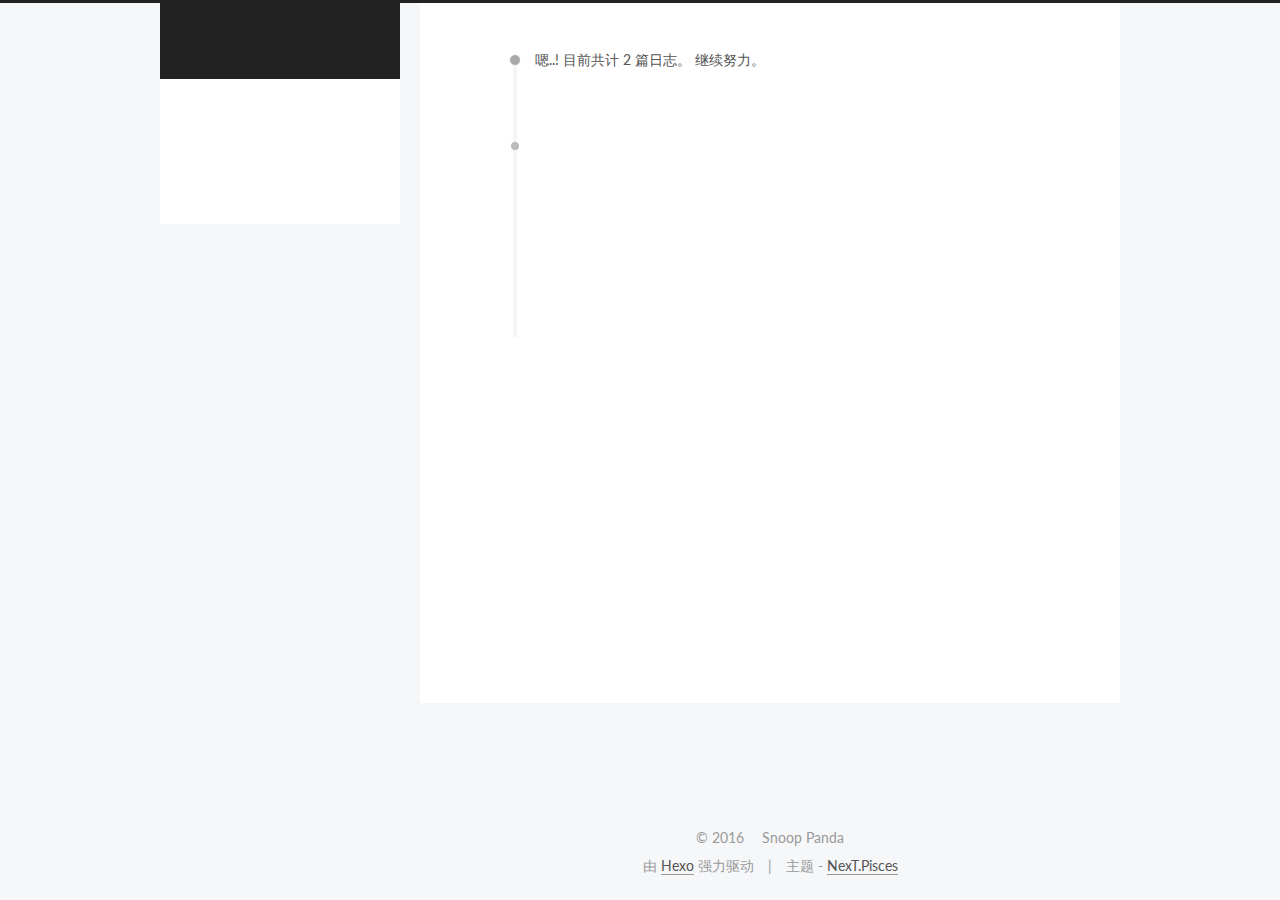
==== commit c613ba14: "Site updated: 2016-09-11 11:59:23" ====
--- a/archives/index.html
+++ b/archives/index.html
@@ -5,7 +5,7 @@
   
 
 
-<html class="theme-next muse use-motion">
+<html class="theme-next pisces use-motion">
 <head>
   <meta charset="UTF-8"/>
 <meta http-equiv="X-UA-Compatible" content="IE=edge,chrome=1" />
@@ -96,8 +96,8 @@
 <script type="text/javascript" id="hexo.configuration">
   var NexT = window.NexT || {};
   var CONFIG = {
-    scheme: 'Muse',
-    sidebar: {"position":"left","display":"post","Title":"Snoop Panda"},
+    scheme: 'Pisces',
+    sidebar: {"position":"left","display":"post"},
     fancybox: true,
     motion: true,
     duoshuo: {
@@ -112,10 +112,10 @@
 
   <link rel="canonical" href="http://www.snooppanda.com/archives/"/>
 
-  <title> Archiv | Snoop Panda </title>
+  <title> 归档 | Snoop Panda </title>
 </head>
 
-<body itemscope itemtype="http://schema.org/WebPage" lang="">
+<body itemscope itemtype="http://schema.org/WebPage" lang="zh-Hans">
 
   
 
@@ -170,7 +170,7 @@
             
               <i class="menu-item-icon fa fa-fw fa-home"></i> <br />
             
-            Startseite
+            首页
           </a>
         </li>
       
@@ -180,7 +180,7 @@
             
               <i class="menu-item-icon fa fa-fw fa-archive"></i> <br />
             
-            Archiv
+            归档
           </a>
         </li>
       
@@ -190,7 +190,7 @@
             
               <i class="menu-item-icon fa fa-fw fa-tags"></i> <br />
             
-            Tags
+            标签
           </a>
         </li>
       
@@ -220,7 +220,7 @@
       
         
       
-      Öhm..! Insgesamt 2 Artikel. Bleib dran.
+      嗯..! 目前共计 2 篇日志。 继续努力。
     </span>
 
     
@@ -338,7 +338,7 @@
       <section class="site-overview sidebar-panel  sidebar-panel-active ">
         <div class="site-author motion-element" itemprop="author" itemscope itemtype="http://schema.org/Person">
           <img class="site-author-image" itemprop="image"
-               src="/images/avatar.gif"
+               src="/images/uploads/avatar.png"
                alt="Snoop Panda" />
           <p class="site-author-name" itemprop="name">Snoop Panda</p>
           <p class="site-description motion-element" itemprop="description"></p>
@@ -347,7 +347,7 @@
           <div class="site-state-item site-state-posts">
             <a href="/archives">
               <span class="site-state-item-count">2</span>
-              <span class="site-state-item-name">Artikel</span>
+              <span class="site-state-item-name">日志</span>
             </a>
           </div>
 
@@ -394,13 +394,13 @@
 </div>
 
 <div class="powered-by">
-  Erstellt mit  <a class="theme-link" href="https://hexo.io">Hexo</a>
+  由 <a class="theme-link" href="https://hexo.io">Hexo</a> 强力驱动
 </div>
 
 <div class="theme-info">
-  Theme -
+  主题 -
   <a class="theme-link" href="https://github.com/iissnan/hexo-theme-next">
-    NexT.Muse
+    NexT.Pisces
   </a>
 </div>
 
@@ -466,6 +466,13 @@
   
   
 
+
+  <script type="text/javascript" src="/js/src/affix.js?v=5.0.1"></script>
+
+  <script type="text/javascript" src="/js/src/schemes/pisces.js?v=5.0.1"></script>
+
+
+
   
   
     <script type="text/javascript" id="motion.page.archive">
--- a/css/main.css
+++ b/css/main.css
@@ -497,8 +497,8 @@
   margin: 20px 0;
   padding: 15px;
   font-size: 13px;
-  color: #eaeaea;
-  background: #000;
+  color: #4d4d4c;
+  background: #f7f7f7;
   line-height: 1.6;
 }
 pre,
@@ -515,7 +515,7 @@
 }
 pre code {
   padding: 0;
-  color: #eaeaea;
+  color: #4d4d4c;
   background: none;
   text-shadow: none;
 }
@@ -535,7 +535,7 @@
 }
 .highlight figcaption {
   font-size: 1em;
-  color: #eaeaea;
+  color: #4d4d4c;
   line-height: 1em;
   margin-bottom: 1em;
 }
@@ -549,10 +549,10 @@
 }
 .highlight figcaption a {
   float: right;
-  color: #eaeaea;
+  color: #4d4d4c;
 }
 .highlight figcaption a:hover {
-  border-bottom-color: #eaeaea;
+  border-bottom-color: #4d4d4c;
 }
 .highlight .gutter pre {
   color: #666;
@@ -569,7 +569,7 @@
   border: none;
 }
 pre .comment {
-  color: #969896;
+  color: #8e908c;
 }
 pre .variable,
 pre .attribute,
@@ -583,7 +583,7 @@
 pre .css .id,
 pre .css .class,
 pre .css .pseudo {
-  color: #d54e53;
+  color: #c82829;
 }
 pre .number,
 pre .preprocessor,
@@ -592,7 +592,7 @@
 pre .params,
 pre .constant,
 pre .command {
-  color: #e78c45;
+  color: #f5871f;
 }
 pre .ruby .class .title,
 pre .css .rules .attribute,
@@ -605,11 +605,11 @@
 pre .special,
 pre .number,
 pre .formula {
-  color: #b9ca4a;
+  color: #718c00;
 }
 pre .title,
 pre .css .hexcolor {
-  color: #70c0b1;
+  color: #3e999f;
 }
 pre .function,
 pre .python .decorator,
@@ -619,11 +619,11 @@
 pre .perl .sub,
 pre .javascript .title,
 pre .coffeescript .title {
-  color: #7aa6da;
+  color: #4271ae;
 }
 pre .keyword,
 pre .javascript .function {
-  color: #c397d8;
+  color: #8959a8;
 }
 .full-image.full-image.full-image {
   border: none;
@@ -728,7 +728,7 @@
   font-size: 14px;
   color: #fff;
   background: #222;
-  border: 2px solid #222;
+  border: 2px solid #555;
   text-decoration: none;
   border-radius: 0;
   transition-property: background-color;
@@ -739,8 +739,8 @@
 .btn:hover,
 .post-more-link .btn:hover {
   border-color: #222;
-  color: #222;
-  background: #fff;
+  color: #fff;
+  background: #222;
 }
 .btn-bar {
   display: block;
@@ -845,7 +845,7 @@
   width: 25px;
   background: #222;
   font-size: 12px;
-  opacity: 1;
+  opacity: 0.6;
   color: #fff;
   cursor: pointer;
   text-align: center;
@@ -866,7 +866,7 @@
   }
 }
 .back-to-top.back-to-top-on {
-  bottom: 19px;
+  bottom: 40px;
 }
 .header {
   background: #fff;
@@ -915,7 +915,7 @@
 .site-subtitle {
   margin-top: 10px;
   font-size: 13px;
-  color: #999;
+  color: #ddd;
 }
 .use-motion .brand {
   opacity: 0;
@@ -988,7 +988,8 @@
   transition-timing-function: ease-in-out;
   transition-delay: 0s;
 }
-.menu .menu-item a:hover {
+.menu .menu-item a:hover,
+.menu-item-active a {
   border-bottom-color: #222;
 }
 .menu .menu-item .fa {
@@ -1216,7 +1217,7 @@
   font-size: 26px;
   text-align: center;
   word-break: break-word;
-  font-weight: 400;
+  font-weight: 300;
 }
 @media (max-width: 767px) {
   .posts-expand .post-title {
@@ -1308,10 +1309,10 @@
   margin-top: 50px;
 }
 .post-more-link .btn {
-  color: #fff;
+  color: #555;
   font-size: 14px;
-  background: #222;
-  border-radius: 0;
+  background: #fff;
+  border-radius: 2px;
   line-height: 2;
 }
 .posts-expand .post-tags {
@@ -1464,20 +1465,20 @@
   display: block;
   margin: 0 auto;
   padding: 2px;
-  max-width: 96px;
+  max-width: 120px;
   height: auto;
-  border: 2px solid #333;
+  border: 1px solid #eee;
 }
 .site-author-name {
-  margin: 5px 0 0;
+  margin: 0;
   text-align: center;
-  color: #f5f5f5;
-  font-weight: normal;
+  color: #222;
+  font-weight: 600;
 }
 .site-description {
-  margin-top: 5px;
+  margin-top: 0;
   text-align: center;
-  font-size: 14px;
+  font-size: 13px;
   color: #999;
 }
 .site-state {
@@ -1489,7 +1490,7 @@
 .site-state-item {
   display: inline-block;
   padding: 0 15px;
-  border-left: 1px solid #333;
+  border-left: 1px solid #eee;
 }
 .site-state-item:first-child {
   border-left: none;
@@ -1502,11 +1503,11 @@
   text-align: center;
   color: inherit;
   font-weight: 600;
-  font-size: 18px;
+  font-size: 16px;
 }
 .site-state-item-name {
   font-size: 13px;
-  color: inherit;
+  color: #999;
 }
 .feed-link {
   margin-top: 20px;
@@ -1548,7 +1549,7 @@
   width: 4px;
   height: 4px;
   border-radius: 50%;
-  background: #0e5b1a;
+  background: #864574;
 }
 .links-of-blogroll {
   font-size: 13px;
@@ -1577,7 +1578,7 @@
   color: #555;
 }
 .sidebar-nav li:hover {
-  color: #f5f5f5;
+  color: #fc6423;
 }
 .page-post-detail .sidebar-nav-toc {
   padding: 0 5px;
@@ -1586,11 +1587,11 @@
   margin-left: 10px;
 }
 .sidebar-nav .sidebar-nav-active {
-  color: #87daff;
-  border-bottom-color: #87daff;
+  color: #fc6423;
+  border-bottom-color: #fc6423;
 }
 .sidebar-nav .sidebar-nav-active:hover {
-  color: #87daff;
+  color: #fc6423;
 }
 .sidebar-panel {
   display: none;
@@ -1623,12 +1624,12 @@
   transition-timing-function: ease-in-out;
   transition-delay: 0s;
   transition-property: all;
-  color: #999;
-  border-bottom-color: #555;
+  color: #666;
+  border-bottom-color: #ccc;
 }
 .post-toc ol a:hover {
-  color: #ccc;
-  border-bottom-color: #ccc;
+  color: #000;
+  border-bottom-color: #000;
 }
 .post-toc .nav-item {
   overflow: hidden;
@@ -1649,14 +1650,14 @@
   display: block;
 }
 .post-toc .nav .active > a {
-  color: #87daff;
-  border-bottom-color: #87daff;
+  color: #fc6423;
+  border-bottom-color: #fc6423;
 }
 .post-toc .nav .active-current > a {
-  color: #87daff;
+  color: #fc6423;
 }
 .post-toc .nav .active-current > a:hover {
-  color: #87daff;
+  color: #fc6423;
 }
 .footer {
   font-size: 14px;
@@ -2034,6 +2035,28 @@
   top: 42%;
   color: #ccc;
 }
+.busuanzi-count:before {
+  content: " ";
+  float: left;
+  width: 260px;
+  min-height: 25px;
+}
+@media (min-width: 768px) and (max-width: 991px) {
+  .busuanzi-count {
+    width: auto;
+  }
+  .busuanzi-count:before {
+    display: none;
+  }
+}
+@media (max-width: 767px) {
+  .busuanzi-count {
+    width: auto;
+  }
+  .busuanzi-count:before {
+    display: none;
+  }
+}
 .site-uv,
 .site-pv,
 .page-pv {
@@ -2105,78 +2128,395 @@
   padding-left: 10px;
 }
 .page-post-detail .sidebar-toggle-line {
-  background: #87daff;
+  background: #fc6423;
 }
 .page-post-detail .comments {
   overflow: hidden;
 }
-@media (max-width: 767px) {
-  .header-inner,
-  .container .main-inner,
+body {
+  background: #f5f7f9;
+}
+@media (min-width: 992px) {
+  .full-image.full-image.full-image {
+    max-width: none;
+    width: 118%;
+    margin: 0 -9%;
+  }
+}
+.header {
+  position: relative;
+  margin: 0 auto;
+  width: 960px;
+}
+@media (min-width: 768px) and (max-width: 991px) {
+  .header {
+    width: auto;
+  }
+}
+@media (max-width: 767px) {
+  .header {
+    width: auto;
+  }
+}
+.header-inner {
+  position: absolute;
+  top: 0;
+  overflow: hidden;
+  padding: 0;
+  width: 240px;
+  background: #fff;
+}
+@media (min-width: 1600px) {
+  .container .header-inner {
+    width: 240px;
+  }
+}
+@media (min-width: 768px) and (max-width: 991px) {
+  .header-inner {
+    position: relative;
+    width: auto;
+  }
+}
+@media (max-width: 767px) {
+  .header-inner {
+    position: relative;
+    width: auto;
+  }
+}
+.main:before,
+.main:after {
+  content: " ";
+  display: table;
+}
+.main:after {
+  clear: both;
+}
+@media (min-width: 768px) and (max-width: 991px) {
+  .main {
+    padding-bottom: 100px;
+  }
+}
+@media (max-width: 767px) {
+  .main {
+    padding-bottom: 100px;
+  }
+}
+.container .main-inner {
+  width: 960px;
+}
+@media (min-width: 768px) and (max-width: 991px) {
+  .container .main-inner {
+    width: auto;
+  }
+}
+@media (max-width: 767px) {
+  .container .main-inner {
+    width: auto;
+  }
+}
+.content-wrap {
+  float: right;
+  box-sizing: border-box;
+  padding: 40px;
+  width: 700px;
+  background: #fff;
+  min-height: 700px;
+}
+@media (min-width: 768px) and (max-width: 991px) {
+  .content-wrap {
+    width: 100%;
+    padding: 20px;
+  }
+}
+@media (max-width: 767px) {
+  .content-wrap {
+    width: 100%;
+    padding: 20px;
+    min-height: auto;
+  }
+}
+.sidebar {
+  position: static;
+  float: left;
+  margin-top: 300px;
+  width: 240px;
+  background: #fff;
+  box-shadow: none;
+}
+@media (min-width: 768px) and (max-width: 991px) {
+  .sidebar {
+    display: none;
+  }
+}
+@media (max-width: 767px) {
+  .sidebar {
+    display: none;
+  }
+}
+.sidebar-toggle {
+  display: none;
+}
+.footer-inner {
+  width: 960px;
+}
+.footer-inner:before {
+  content: " ";
+  float: left;
+  width: 260px;
+  min-height: 50px;
+}
+@media (min-width: 768px) and (max-width: 991px) {
   .footer-inner {
     width: auto;
   }
-}
-.custom-logo .site-meta-headline {
-  text-align: center;
-}
-.custom-logo .brand {
+  .footer-inner:before {
+    display: none;
+  }
+}
+@media (max-width: 767px) {
+  .footer-inner {
+    width: auto;
+  }
+  .footer-inner:before {
+    display: none;
+  }
+}
+.sidebar-position-right .header-inner {
+  right: 0;
+}
+.sidebar-position-right .content-wrap {
+  float: left;
+}
+.sidebar-position-right .sidebar {
+  float: right;
+}
+.sidebar-position-right .footer-inner:before {
+  float: right;
+}
+.site-meta {
+  padding: 20px 0;
+  color: #fff;
+  background: #222;
+}
+@media (min-width: 768px) and (max-width: 991px) {
+  .site-meta {
+    box-shadow: 0 0 16px rgba(0,0,0,0.5);
+  }
+}
+@media (max-width: 767px) {
+  .site-meta {
+    box-shadow: 0 0 16px rgba(0,0,0,0.5);
+  }
+}
+.brand {
+  display: block;
+  padding: 0;
   background: none;
 }
-.custom-logo .site-title {
-  margin: 10px auto 0;
-  font-size: 24px;
-  color: #222;
-}
-.custom-logo .site-title a {
-  border: none;
-}
-.custom-logo-image {
-  margin: 0 auto;
-  padding: 5px;
-  max-width: 150px;
-  background: #fff;
-}
-@media (max-width: 767px) {
-  .site-nav {
-    position: absolute;
-    left: 0;
-    top: 52px;
-    margin: 0;
-    width: 100%;
-    padding: 0;
-    background: #fff;
-    border-bottom: 1px solid #ddd;
-  }
-}
-@media (max-width: 767px) {
-  .menu {
-    text-align: left;
-  }
-}
-@media (max-width: 767px) {
-  .menu .menu-item {
-    display: block;
-    margin: 0 10px;
-    vertical-align: top;
-  }
-}
-@media (max-width: 767px) {
-  .menu .menu-item br {
-    display: none;
-  }
-}
-@media (max-width: 767px) {
-  .menu .menu-item a {
-    padding: 5px 10px;
-  }
-}
-.menu .menu-item .fa {
-  margin-right: 0;
+.brand:hover {
+  color: #fff;
+}
+.site-subtitle {
+  margin: 0;
 }
 .site-search form {
   display: none;
 }
+.site-nav {
+  border-top: none;
+}
+@media (min-width: 768px) and (max-width: 991px) {
+  .site-nav {
+    display: none !important;
+  }
+}
+@media (min-width: 768px) and (max-width: 991px) {
+  .site-nav-on {
+    display: block !important;
+  }
+}
+.menu .menu-item {
+  display: block;
+  margin: 0;
+  list-style: none;
+}
+.menu .menu-item a {
+  position: relative;
+  box-sizing: border-box;
+  padding: 5px 20px;
+  text-align: left;
+  line-height: inherit;
+  transition-property: background-color;
+  transition-duration: 0.2s;
+  transition-timing-function: ease-in-out;
+  transition-delay: 0s;
+}
+.menu .menu-item a:hover,
+.menu-item-active a {
+  background: #f9f9f9;
+  border-bottom-color: #fff;
+}
+.menu .menu-item br {
+  display: none;
+}
+.menu-item-active a:after {
+  content: " ";
+  position: absolute;
+  top: 50%;
+  margin-top: -3px;
+  right: 15px;
+  width: 6px;
+  height: 6px;
+  border-radius: 50%;
+  background-color: #bbb;
+}
+.btn-bar {
+  background-color: #fff;
+}
+.site-nav-toggle {
+  top: 20px;
+  left: 20px;
+}
+@media (min-width: 768px) and (max-width: 991px) {
+  .site-nav-toggle {
+    display: block;
+  }
+}
+.use-motion .sidebar .motion-element {
+  opacity: 1;
+}
+.sidebar {
+  display: none;
+  right: auto;
+  bottom: auto;
+  -webkit-transform: none;
+}
+.sidebar-inner {
+  box-sizing: border-box;
+  width: 240px;
+  color: #555;
+  background: #fff;
+}
+.sidebar-inner.affix {
+  position: fixed;
+  top: 0;
+}
+.site-overview {
+  margin: 0 2px;
+  text-align: left;
+}
+.site-author:before,
+.site-author:after {
+  content: " ";
+  display: table;
+}
+.site-author:after {
+  clear: both;
+}
+.sidebar a {
+  color: #555;
+}
+.sidebar a:hover {
+  color: #222;
+}
+.links-of-author-item a:before {
+  display: none;
+}
+.links-of-author-item a {
+  border-bottom: none;
+  text-decoration: underline;
+}
+.feed-link {
+  border-top: 1px dotted #ccc;
+  border-bottom: 1px dotted #ccc;
+  text-align: center;
+}
+.feed-link a {
+  display: block;
+  color: #fc6423;
+  border: none;
+}
+.feed-link a:hover {
+  background: none;
+  color: #e34603;
+}
+.feed-link a:hover i {
+  color: #e34603;
+}
+.links-of-author:before,
+.links-of-author:after {
+  content: " ";
+  display: table;
+}
+.links-of-author:after {
+  clear: both;
+}
+.links-of-author-item {
+  float: left;
+  margin: 5px 0 0;
+  width: 50%;
+}
+.links-of-author-item a {
+  box-sizing: border-box;
+  display: inline-block;
+  margin-right: 0;
+  margin-bottom: 0;
+  padding: 0 5px;
+  overflow: hidden;
+  white-space: nowrap;
+  text-overflow: ellipsis;
+}
+.links-of-author-item a {
+  display: block;
+  text-decoration: none;
+}
+.links-of-author-item a:hover {
+  border-radius: 4px;
+  background: #eee;
+}
+.links-of-author-item .fa {
+  margin-right: 2px;
+  font-size: 16px;
+}
+.links-of-author-item .fa-globe {
+  font-size: 15px;
+}
+.links-of-blogroll {
+  margin-top: 20px;
+  padding: 3px 0 0;
+  border-top: 1px dotted #ccc;
+}
+.links-of-blogroll-title {
+  margin-top: 0;
+}
+.links-of-blogroll-item {
+  padding: 0;
+}
+.links-of-blogroll-inline:before,
+.links-of-blogroll-inline:after {
+  content: " ";
+  display: table;
+}
+.links-of-blogroll-inline:after {
+  clear: both;
+}
 .links-of-blogroll-inline .links-of-blogroll-item {
-  display: inline-block;
-}
+  float: left;
+  margin: 5px 0 0;
+  width: 50%;
+}
+.links-of-blogroll-inline .links-of-blogroll-item a {
+  box-sizing: border-box;
+  display: inline-block;
+  margin-right: 0;
+  margin-bottom: 0;
+  padding: 0 5px;
+  overflow: hidden;
+  white-space: nowrap;
+  text-overflow: ellipsis;
+}
+@media (max-width: 767px) {
+  .post-body {
+    text-align: justify;
+  }
+}
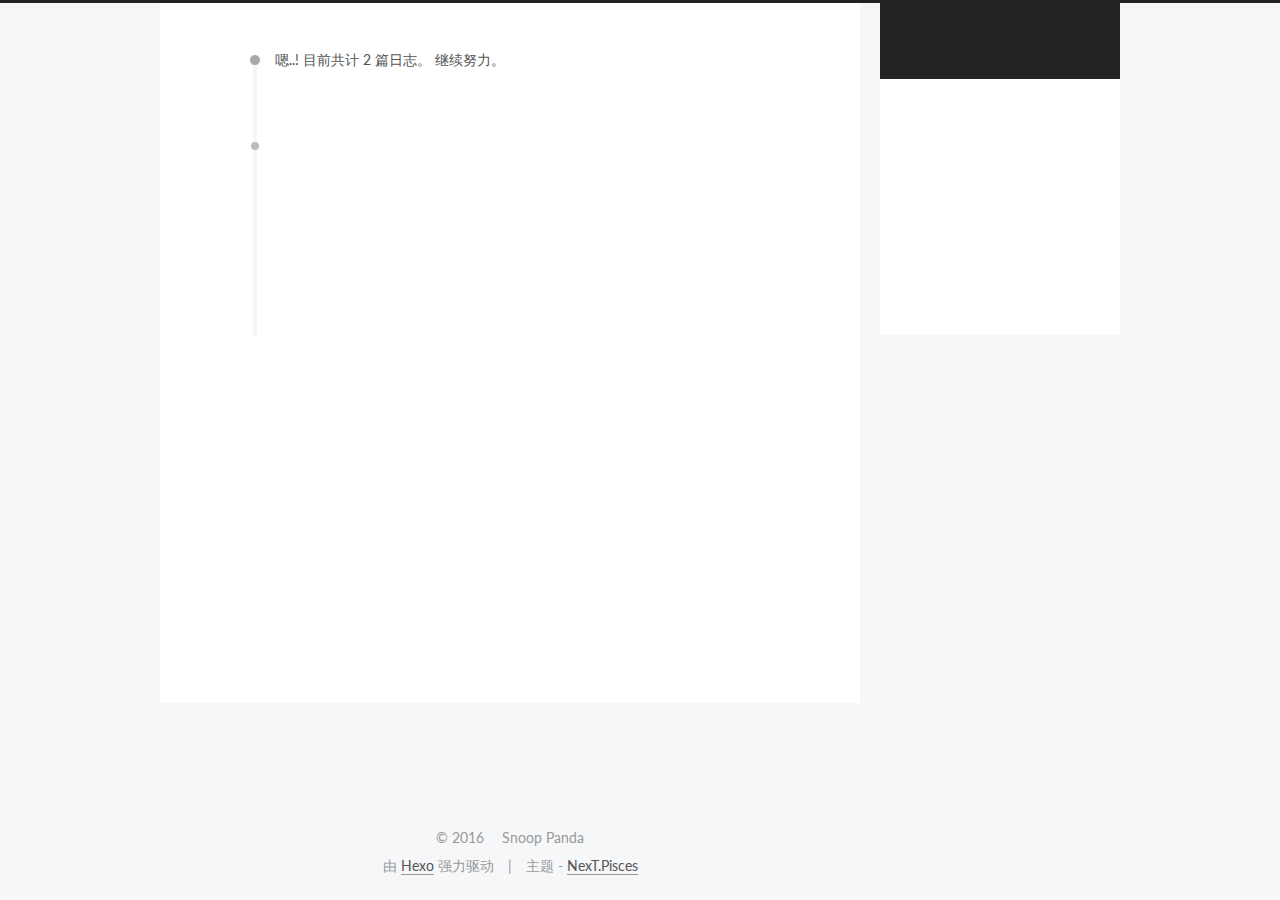
==== commit 79fe0084: "Site updated: 2016-09-11 12:35:34" ====
--- a/archives/index.html
+++ b/archives/index.html
@@ -68,7 +68,7 @@
 <link href="/css/main.css?v=5.0.1" rel="stylesheet" type="text/css" />
 
 
-  <meta name="keywords" content="Hexo, NexT" />
+  <meta name="keywords" content="Snoop Panda" />
 
 
 
@@ -84,12 +84,15 @@
 
 
 
+<meta name="description" content="人生是一场漫长的对抗。">
 <meta property="og:type" content="website">
 <meta property="og:title" content="Snoop Panda">
 <meta property="og:url" content="http://www.snooppanda.com/archives/index.html">
 <meta property="og:site_name" content="Snoop Panda">
+<meta property="og:description" content="人生是一场漫长的对抗。">
 <meta name="twitter:card" content="summary">
 <meta name="twitter:title" content="Snoop Panda">
+<meta name="twitter:description" content="人生是一场漫长的对抗。">
 
 
 
@@ -97,7 +100,7 @@
   var NexT = window.NexT || {};
   var CONFIG = {
     scheme: 'Pisces',
-    sidebar: {"position":"left","display":"post"},
+    sidebar: {"position":"right","display":"post"},
     fancybox: true,
     motion: true,
     duoshuo: {
@@ -133,7 +136,7 @@
     
   
 
-  <div class="container one-collumn sidebar-position-left  page-archive  ">
+  <div class="container one-collumn sidebar-position-right  page-archive  ">
     <div class="headband"></div>
 
     <header id="header" class="header" itemscope itemtype="http://schema.org/WPHeader">
@@ -175,6 +178,26 @@
         </li>
       
         
+        <li class="menu-item menu-item-categories">
+          <a href="/categories" rel="section">
+            
+              <i class="menu-item-icon fa fa-fw fa-th"></i> <br />
+            
+            分类
+          </a>
+        </li>
+      
+        
+        <li class="menu-item menu-item-about">
+          <a href="/about" rel="section">
+            
+              <i class="menu-item-icon fa fa-fw fa-user"></i> <br />
+            
+            关于
+          </a>
+        </li>
+      
+        
         <li class="menu-item menu-item-archives">
           <a href="/archives" rel="section">
             
@@ -191,6 +214,16 @@
               <i class="menu-item-icon fa fa-fw fa-tags"></i> <br />
             
             标签
+          </a>
+        </li>
+      
+        
+        <li class="menu-item menu-item-commonweal">
+          <a href="/404.html" rel="section">
+            
+              <i class="menu-item-icon fa fa-fw fa-heartbeat"></i> <br />
+            
+            公益404
           </a>
         </li>
       
@@ -338,10 +371,10 @@
       <section class="site-overview sidebar-panel  sidebar-panel-active ">
         <div class="site-author motion-element" itemprop="author" itemscope itemtype="http://schema.org/Person">
           <img class="site-author-image" itemprop="image"
-               src="/images/uploads/avatar.png"
+               src="/images/avatar.jpeg"
                alt="Snoop Panda" />
           <p class="site-author-name" itemprop="name">Snoop Panda</p>
-          <p class="site-description motion-element" itemprop="description"></p>
+          <p class="site-description motion-element" itemprop="description">人生是一场漫长的对抗。</p>
         </div>
         <nav class="site-state motion-element">
           <div class="site-state-item site-state-posts">
--- a/css/main.css
+++ b/css/main.css
@@ -1549,7 +1549,7 @@
   width: 4px;
   height: 4px;
   border-radius: 50%;
-  background: #864574;
+  background: #45b4a6;
 }
 .links-of-blogroll {
   font-size: 13px;
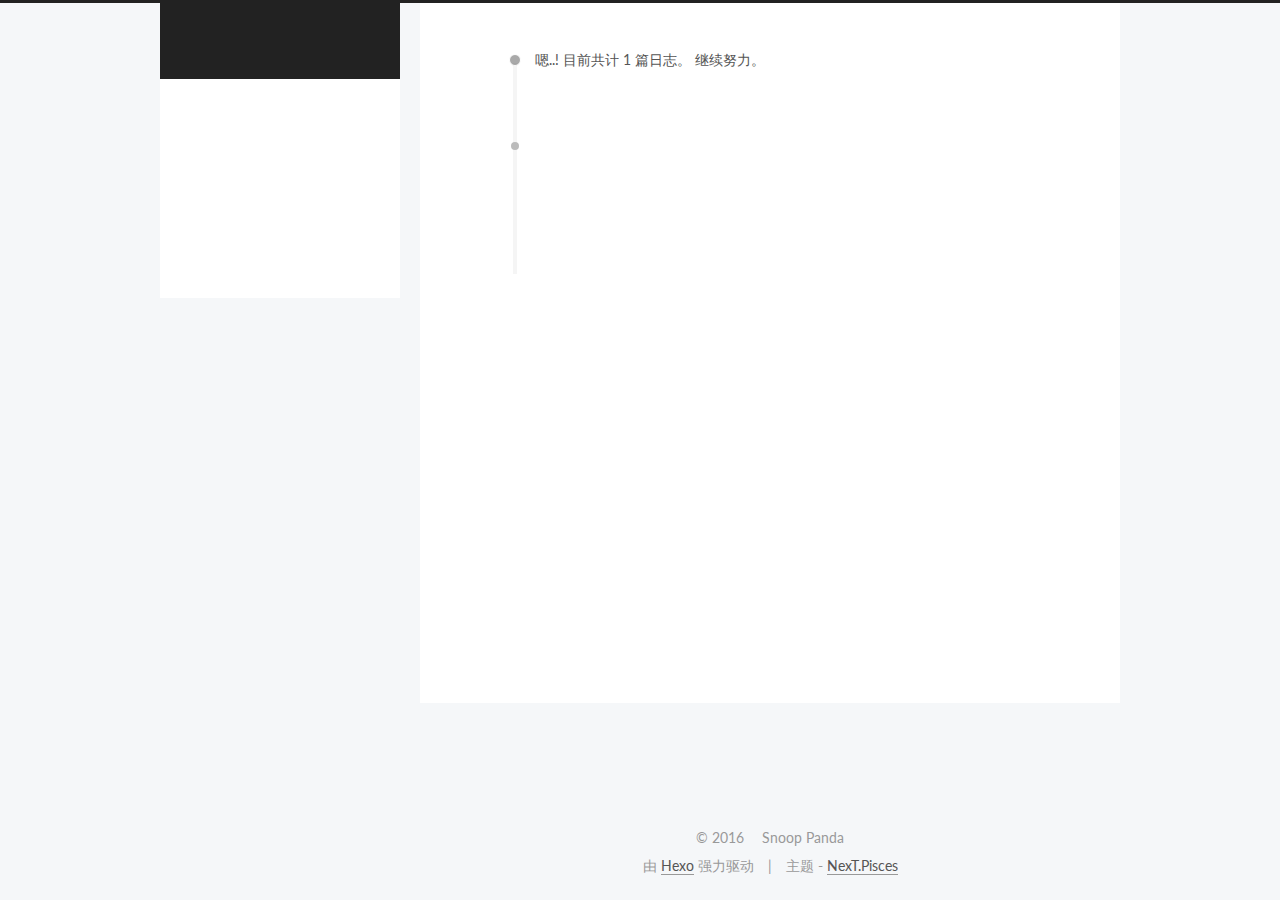
==== commit 65ed638e: "Site updated: 2016-09-11 13:11:12" ====
--- a/archives/index.html
+++ b/archives/index.html
@@ -100,7 +100,7 @@
   var NexT = window.NexT || {};
   var CONFIG = {
     scheme: 'Pisces',
-    sidebar: {"position":"right","display":"post"},
+    sidebar: {"position":"left","display":"post"},
     fancybox: true,
     motion: true,
     duoshuo: {
@@ -136,7 +136,7 @@
     
   
 
-  <div class="container one-collumn sidebar-position-right  page-archive  ">
+  <div class="container one-collumn sidebar-position-left  page-archive  ">
     <div class="headband"></div>
 
     <header id="header" class="header" itemscope itemtype="http://schema.org/WPHeader">
@@ -188,16 +188,6 @@
         </li>
       
         
-        <li class="menu-item menu-item-about">
-          <a href="/about" rel="section">
-            
-              <i class="menu-item-icon fa fa-fw fa-user"></i> <br />
-            
-            关于
-          </a>
-        </li>
-      
-        
         <li class="menu-item menu-item-archives">
           <a href="/archives" rel="section">
             
@@ -218,12 +208,12 @@
         </li>
       
         
-        <li class="menu-item menu-item-commonweal">
-          <a href="/404.html" rel="section">
-            
-              <i class="menu-item-icon fa fa-fw fa-heartbeat"></i> <br />
-            
-            公益404
+        <li class="menu-item menu-item-about">
+          <a href="/about" rel="section">
+            
+              <i class="menu-item-icon fa fa-fw fa-user"></i> <br />
+            
+            关于
           </a>
         </li>
       
@@ -253,7 +243,7 @@
       
         
       
-      嗯..! 目前共计 2 篇日志。 继续努力。
+      嗯..! 目前共计 1 篇日志。 继续努力。
     </span>
 
     
@@ -277,46 +267,9 @@
 
       <h1 class="post-title">
         
-            <a class="post-title-link" href="/2016/09/10/postname/" itemprop="url">
+            <a class="post-title-link" href="/2016/09/10/iOS-自定义滚动条的两种思路/" itemprop="url">
               
-                <span itemprop="name">postname</span>
-              
-            </a>
-        
-      </h1>
-
-      <div class="post-meta">
-        <time class="post-time" itemprop="dateCreated"
-              datetime="2016-09-10T12:00:29+08:00"
-              content="2016-09-10" >
-          09-10
-        </time>
-      </div>
-
-    </header>
-  </article>
-
-
-
-    
-
-      
-      
-      
-
-      
-      
-
-      
-
-  <article class="post post-type-normal" itemscope itemtype="http://schema.org/Article">
-    <header class="post-header">
-
-      <h1 class="post-title">
-        
-            <a class="post-title-link" href="/2016/09/10/hello-world/" itemprop="url">
-              
-                <span itemprop="name">Hello World</span>
+                <span itemprop="name">未命名</span>
               
             </a>
         
@@ -379,7 +332,7 @@
         <nav class="site-state motion-element">
           <div class="site-state-item site-state-posts">
             <a href="/archives">
-              <span class="site-state-item-count">2</span>
+              <span class="site-state-item-count">1</span>
               <span class="site-state-item-name">日志</span>
             </a>
           </div>
@@ -538,6 +491,113 @@
   
 
   
+  <script src="https://cdn1.lncld.net/static/js/av-core-mini-0.6.1.js"></script>
+  <script>AV.initialize("p5xow1TKa1aWWwXyB9IEEkwD-gzGzoHsz", "epjoWbAK8EF51oHBWtz4wQbT");</script>
+  <script>
+    function showTime(Counter) {
+      var query = new AV.Query(Counter);
+      var entries = [];
+      var $visitors = $(".leancloud_visitors");
+
+      $visitors.each(function () {
+        entries.push( $(this).attr("id").trim() );
+      });
+
+      query.containedIn('url', entries);
+      query.find()
+        .done(function (results) {
+          var COUNT_CONTAINER_REF = '.leancloud-visitors-count';
+
+          if (results.length === 0) {
+            $visitors.find(COUNT_CONTAINER_REF).text(0);
+            return;
+          }
+
+          for (var i = 0; i < results.length; i++) {
+            var item = results[i];
+            var url = item.get('url');
+            var time = item.get('time');
+            var element = document.getElementById(url);
+
+            $(element).find(COUNT_CONTAINER_REF).text(time);
+          }
+          for(var i = 0; i < entries.length; i++) {
+            var url = entries[i];
+            var element = document.getElementById(url);
+            var countSpan = $(element).find(COUNT_CONTAINER_REF);
+            if( countSpan.text() == '') {
+              countSpan.text(0);
+            }
+          }
+        })
+        .fail(function (object, error) {
+          console.log("Error: " + error.code + " " + error.message);
+        });
+    }
+
+    function addCount(Counter) {
+      var $visitors = $(".leancloud_visitors");
+      var url = $visitors.attr('id').trim();
+      var title = $visitors.attr('data-flag-title').trim();
+      var query = new AV.Query(Counter);
+
+      query.equalTo("url", url);
+      query.find({
+        success: function(results) {
+          if (results.length > 0) {
+            var counter = results[0];
+            counter.fetchWhenSave(true);
+            counter.increment("time");
+            counter.save(null, {
+              success: function(counter) {
+                var $element = $(document.getElementById(url));
+                $element.find('.leancloud-visitors-count').text(counter.get('time'));
+              },
+              error: function(counter, error) {
+                console.log('Failed to save Visitor num, with error message: ' + error.message);
+              }
+            });
+          } else {
+            var newcounter = new Counter();
+            /* Set ACL */
+            var acl = new AV.ACL();
+            acl.setPublicReadAccess(true);
+            acl.setPublicWriteAccess(true);
+            newcounter.setACL(acl);
+            /* End Set ACL */
+            newcounter.set("title", title);
+            newcounter.set("url", url);
+            newcounter.set("time", 1);
+            newcounter.save(null, {
+              success: function(newcounter) {
+                var $element = $(document.getElementById(url));
+                $element.find('.leancloud-visitors-count').text(newcounter.get('time'));
+              },
+              error: function(newcounter, error) {
+                console.log('Failed to create');
+              }
+            });
+          }
+        },
+        error: function(error) {
+          console.log('Error:' + error.code + " " + error.message);
+        }
+      });
+    }
+
+    $(function() {
+      var Counter = AV.Object.extend("Counter");
+      if ($('.leancloud_visitors').length == 1) {
+        addCount(Counter);
+      } else if ($('.post-title-link').length > 1) {
+        showTime(Counter);
+      }
+    });
+  </script>
+
+
+
+  
 
 </body>
 </html>
--- a/css/main.css
+++ b/css/main.css
@@ -1549,7 +1549,7 @@
   width: 4px;
   height: 4px;
   border-radius: 50%;
-  background: #45b4a6;
+  background: #ffb8ff;
 }
 .links-of-blogroll {
   font-size: 13px;
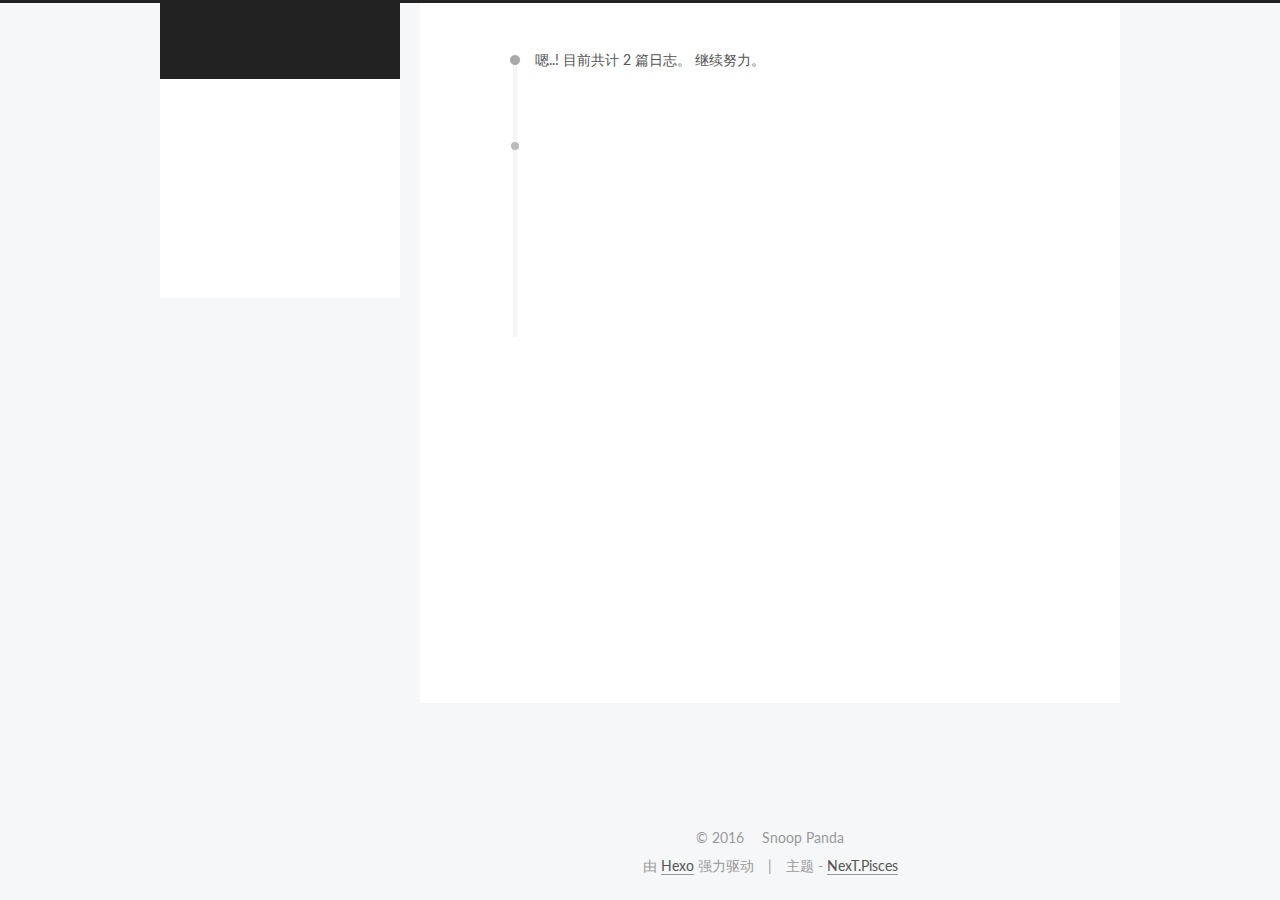
==== commit 0fdab58a: "Site updated: 2016-09-11 14:30:16" ====
--- a/archives/index.html
+++ b/archives/index.html
@@ -243,7 +243,7 @@
       
         
       
-      嗯..! 目前共计 1 篇日志。 继续努力。
+      嗯..! 目前共计 2 篇日志。 继续努力。
     </span>
 
     
@@ -257,6 +257,43 @@
         <div class="collection-title">
           <h2 class="archive-year motion-element" id="archive-year-2016">2016</h2>
         </div>
+      
+      
+
+      
+
+  <article class="post post-type-normal" itemscope itemtype="http://schema.org/Article">
+    <header class="post-header">
+
+      <h1 class="post-title">
+        
+            <a class="post-title-link" href="/2016/09/11/iOS-自定义滚动条/" itemprop="url">
+              
+                <span itemprop="name">iOS-自定义滚动条</span>
+              
+            </a>
+        
+      </h1>
+
+      <div class="post-meta">
+        <time class="post-time" itemprop="dateCreated"
+              datetime="2016-09-11T13:16:30+08:00"
+              content="2016-09-11" >
+          09-11
+        </time>
+      </div>
+
+    </header>
+  </article>
+
+
+
+    
+
+      
+      
+      
+
       
       
 
@@ -332,13 +369,20 @@
         <nav class="site-state motion-element">
           <div class="site-state-item site-state-posts">
             <a href="/archives">
-              <span class="site-state-item-count">1</span>
+              <span class="site-state-item-count">2</span>
               <span class="site-state-item-name">日志</span>
             </a>
           </div>
 
           
 
+          
+            <div class="site-state-item site-state-tags">
+              <a href="/tags">
+                <span class="site-state-item-count">1</span>
+                <span class="site-state-item-name">标签</span>
+              </a>
+            </div>
           
 
         </nav>
--- a/css/main.css
+++ b/css/main.css
@@ -1549,7 +1549,7 @@
   width: 4px;
   height: 4px;
   border-radius: 50%;
-  background: #ffb8ff;
+  background: #aceb69;
 }
 .links-of-blogroll {
   font-size: 13px;
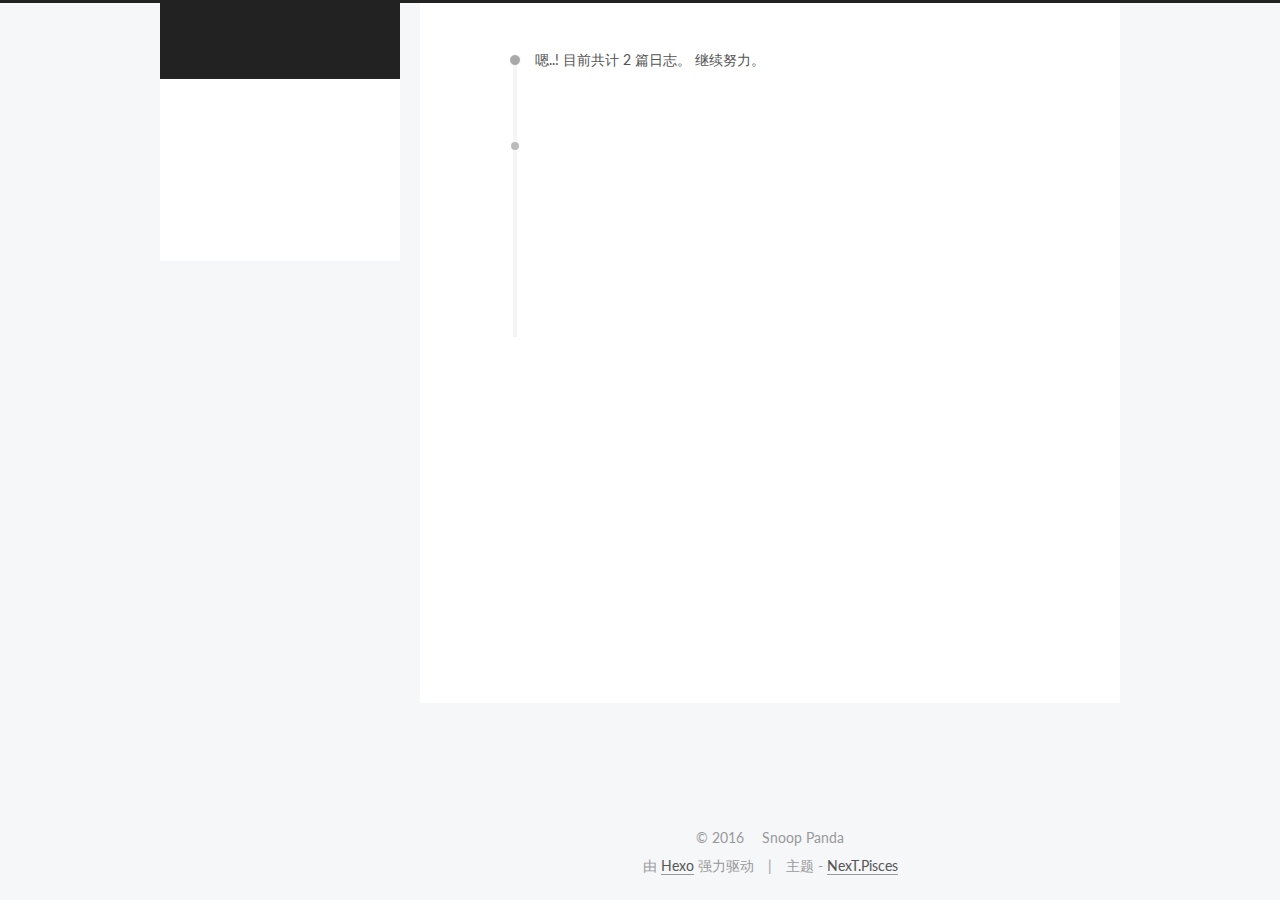
==== commit d7a5fb33: "Site updated: 2016-09-11 14:54:29" ====
--- a/archives/index.html
+++ b/archives/index.html
@@ -84,15 +84,15 @@
 
 
 
-<meta name="description" content="人生是一场漫长的对抗。">
+<meta name="description" content="天行健，君子以自强不息；地势坤，君子以厚德载物。">
 <meta property="og:type" content="website">
 <meta property="og:title" content="Snoop Panda">
 <meta property="og:url" content="http://www.snooppanda.com/archives/index.html">
 <meta property="og:site_name" content="Snoop Panda">
-<meta property="og:description" content="人生是一场漫长的对抗。">
+<meta property="og:description" content="天行健，君子以自强不息；地势坤，君子以厚德载物。">
 <meta name="twitter:card" content="summary">
 <meta name="twitter:title" content="Snoop Panda">
-<meta name="twitter:description" content="人生是一场漫长的对抗。">
+<meta name="twitter:description" content="天行健，君子以自强不息；地势坤，君子以厚德载物。">
 
 
 
@@ -207,16 +207,6 @@
           </a>
         </li>
       
-        
-        <li class="menu-item menu-item-about">
-          <a href="/about" rel="section">
-            
-              <i class="menu-item-icon fa fa-fw fa-user"></i> <br />
-            
-            关于
-          </a>
-        </li>
-      
 
       
     </ul>
@@ -257,6 +247,43 @@
         <div class="collection-title">
           <h2 class="archive-year motion-element" id="archive-year-2016">2016</h2>
         </div>
+      
+      
+
+      
+
+  <article class="post post-type-normal" itemscope itemtype="http://schema.org/Article">
+    <header class="post-header">
+
+      <h1 class="post-title">
+        
+            <a class="post-title-link" href="/2016/09/11/iOS-键盘监听时候碰到的问题/" itemprop="url">
+              
+                <span itemprop="name">iOS-键盘监听时候碰到的问题</span>
+              
+            </a>
+        
+      </h1>
+
+      <div class="post-meta">
+        <time class="post-time" itemprop="dateCreated"
+              datetime="2016-09-11T14:34:10+08:00"
+              content="2016-09-11" >
+          09-11
+        </time>
+      </div>
+
+    </header>
+  </article>
+
+
+
+    
+
+      
+      
+      
+
       
       
 
@@ -290,43 +317,6 @@
 
     
 
-      
-      
-      
-
-      
-      
-
-      
-
-  <article class="post post-type-normal" itemscope itemtype="http://schema.org/Article">
-    <header class="post-header">
-
-      <h1 class="post-title">
-        
-            <a class="post-title-link" href="/2016/09/10/iOS-自定义滚动条的两种思路/" itemprop="url">
-              
-                <span itemprop="name">未命名</span>
-              
-            </a>
-        
-      </h1>
-
-      <div class="post-meta">
-        <time class="post-time" itemprop="dateCreated"
-              datetime="2016-09-10T11:23:46+08:00"
-              content="2016-09-10" >
-          09-10
-        </time>
-      </div>
-
-    </header>
-  </article>
-
-
-
-    
-
   </section>
 
   
@@ -364,7 +354,7 @@
                src="/images/avatar.jpeg"
                alt="Snoop Panda" />
           <p class="site-author-name" itemprop="name">Snoop Panda</p>
-          <p class="site-description motion-element" itemprop="description">人生是一场漫长的对抗。</p>
+          <p class="site-description motion-element" itemprop="description">天行健，君子以自强不息；地势坤，君子以厚德载物。</p>
         </div>
         <nav class="site-state motion-element">
           <div class="site-state-item site-state-posts">
--- a/css/main.css
+++ b/css/main.css
@@ -1549,7 +1549,7 @@
   width: 4px;
   height: 4px;
   border-radius: 50%;
-  background: #aceb69;
+  background: #96f9ff;
 }
 .links-of-blogroll {
   font-size: 13px;
